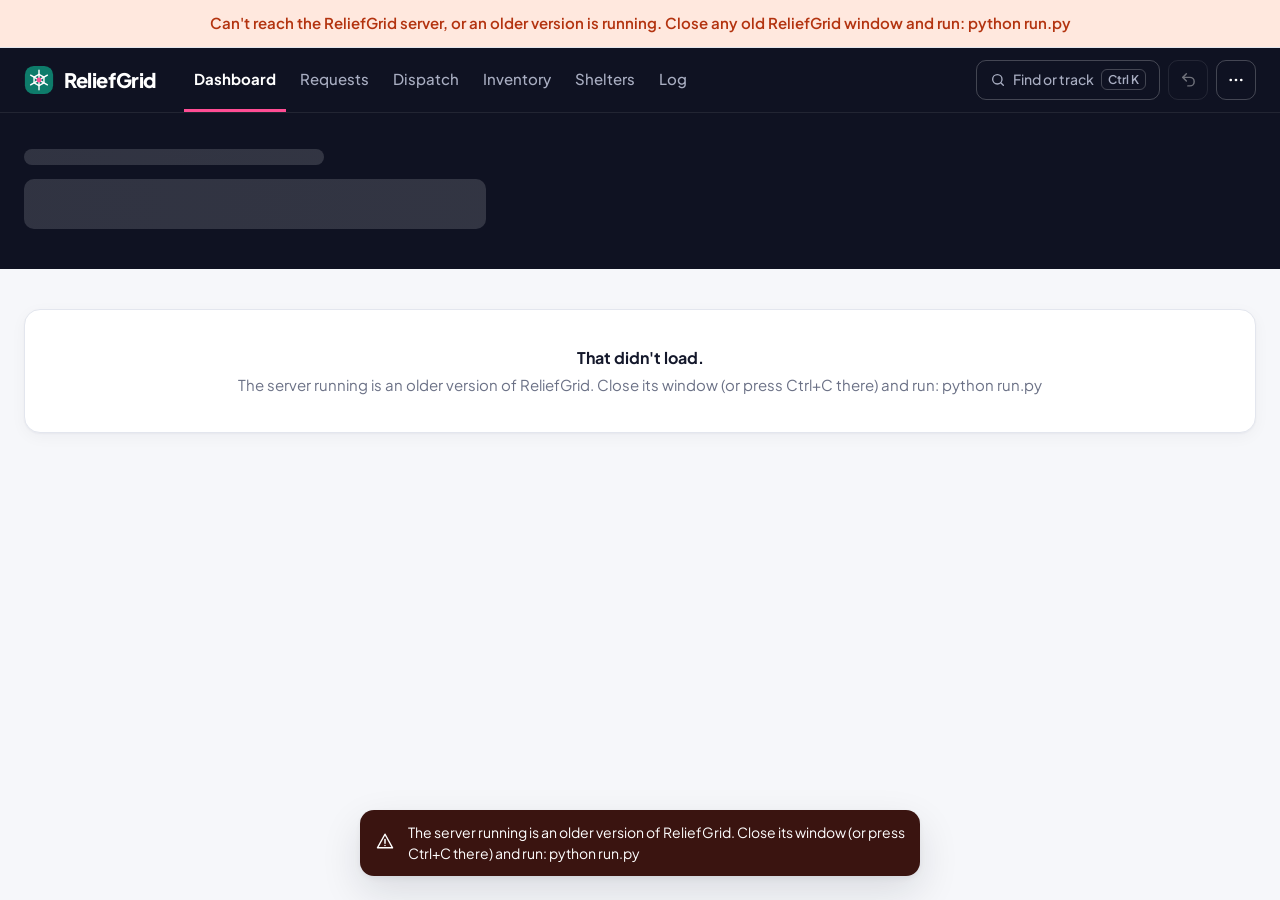
==== web/index.html @ 307933db "ReliefGrid: Team FEAST Phase 1 submission An app that helps aid teams send food, water and supplies " ====
<!doctype html>
<html lang="en">
<head>
<meta charset="utf-8">
<meta name="viewport" content="width=device-width, initial-scale=1">
<title>ReliefGrid · Emergency relief dispatch</title>
<meta name="description" content="Matches urgent shelter requests with available supplies, most urgent first.">
<link rel="icon" href="img/logo.svg" type="image/svg+xml">
<link rel="preload" href="fonts/plus-jakarta-sans-latin-400-normal.woff2" as="font" type="font/woff2" crossorigin>
<link rel="preload" href="fonts/plus-jakarta-sans-latin-800-normal.woff2" as="font" type="font/woff2" crossorigin>
<link rel="stylesheet" href="vendor/leaflet/leaflet.css">
<link rel="stylesheet" href="css/app.css">
<script>try{if(localStorage.getItem("reliefgrid-theme")==="dark")document.documentElement.dataset.theme="dark"}catch(e){}</script>
</head>
<body>
<a href="#main" class="sr-only">Skip to content</a>
<header class="topbar">
  <div class="topbar-inner">
    <a class="brand" href="#/"><svg width="30" height="30" viewBox="0 0 34 34" aria-hidden="true"><rect x="1" y="1" width="32" height="32" rx="10" fill="#0E7C6B"/><g fill="none" stroke="#fff" stroke-width="1.6" stroke-linecap="round" stroke-linejoin="round"><path d="M17 6V28M7.5 11.5L26.5 22.5M26.5 11.5L7.5 22.5"/><path d="M17 10.5L22.6 13.75V20.25L17 23.5L11.4 20.25V13.75Z"/></g><circle cx="17" cy="17" r="2.8" fill="#FF4D94"/></svg><span>ReliefGrid</span></a>
    <nav class="nav" aria-label="Main">
      <a href="#/">Dashboard</a>
      <a href="#/requests">Requests</a>
      <a href="#/dispatch">Dispatch</a>
      <a href="#/inventory">Inventory</a>
      <a href="#/shelters">Shelters</a>
      <a href="#/log">Log</a>
    </nav>
    <div class="top-actions">
      <button class="btn-ghost-dark cmd-trigger" id="cmd-btn" type="button" aria-label="Find or track: waybills, requests, shelters, items" title="Quick find (Ctrl+K)"><svg width="16" height="16" viewBox="0 0 24 24" fill="none" stroke="currentColor" stroke-width="2" stroke-linecap="round" aria-hidden="true"><circle cx="11" cy="11" r="7"/><path d="M20 20l-3.5-3.5"/></svg><span class="label">Find or track</span><kbd>Ctrl K</kbd></button>
      <button class="btn-ghost-dark icon-only" id="undo-btn" type="button" aria-label="Undo" title="Nothing to undo" disabled><svg width="17" height="17" viewBox="0 0 24 24" fill="none" stroke="currentColor" stroke-width="2" stroke-linecap="round" stroke-linejoin="round" aria-hidden="true"><path d="M9 14L4 9l5-5"/><path d="M4 9h10a6 6 0 0 1 0 12h-3"/></svg></button>
      <div class="menu-wrap">
        <button class="btn-ghost-dark icon-only" id="more-btn" type="button" aria-label="More: import, rules, night mode" aria-haspopup="true" aria-expanded="false" aria-controls="more-menu"><svg width="18" height="18" viewBox="0 0 24 24" fill="currentColor" aria-hidden="true"><circle cx="5" cy="12" r="1.8"/><circle cx="12" cy="12" r="1.8"/><circle cx="19" cy="12" r="1.8"/></svg></button>
        <div class="menu" id="more-menu" hidden>
          <a href="#/import" data-route="import"><svg width="16" height="16" viewBox="0 0 24 24" fill="none" stroke="currentColor" stroke-width="2" stroke-linecap="round" stroke-linejoin="round" aria-hidden="true"><path d="M12 16V4"/><path d="M7 9l5-5 5 5"/><path d="M5 20h14"/></svg>Import a file</a>
          <a href="#/rules" data-route="rules"><svg width="16" height="16" viewBox="0 0 24 24" fill="none" stroke="currentColor" stroke-width="2" stroke-linecap="round" aria-hidden="true"><path d="M4 7h10M18 7h2M4 17h2M10 17h10"/><circle cx="16" cy="7" r="2"/><circle cx="8" cy="17" r="2"/></svg>Rules and planning figures</a>
          <button type="button" id="theme-btn"></button>
          <a href="/docs" target="_blank" rel="noopener"><svg width="16" height="16" viewBox="0 0 24 24" fill="none" stroke="currentColor" stroke-width="2" stroke-linecap="round" stroke-linejoin="round" aria-hidden="true"><path d="M8 6l-6 6 6 6M16 6l6 6-6 6"/></svg>API docs</a>
        </div>
      </div>
    </div>
  </div>
</header>
<div id="hero-slot"></div>
<main id="main" tabindex="-1"></main>

<div class="toasts" id="toasts" aria-live="polite"></div>
<div id="overlay-root"></div>
<script src="vendor/leaflet/leaflet.js"></script>
<script type="module" src="js/app.js"></script>
</body>
</html>
---- web/vendor/leaflet/leaflet.css ----
/* required styles */

.leaflet-pane,
.leaflet-tile,
.leaflet-marker-icon,
.leaflet-marker-shadow,
.leaflet-tile-container,
.leaflet-pane > svg,
.leaflet-pane > canvas,
.leaflet-zoom-box,
.leaflet-image-layer,
.leaflet-layer {
	position: absolute;
	left: 0;
	top: 0;
	}
.leaflet-container {
	overflow: hidden;
	}
.leaflet-tile,
.leaflet-marker-icon,
.leaflet-marker-shadow {
	-webkit-user-select: none;
	   -moz-user-select: none;
	        user-select: none;
	  -webkit-user-drag: none;
	}
/* Prevents IE11 from highlighting tiles in blue */
.leaflet-tile::selection {
	background: transparent;
}
/* Safari renders non-retina tile on retina better with this, but Chrome is worse */
.leaflet-safari .leaflet-tile {
	image-rendering: -webkit-optimize-contrast;
	}
/* hack that prevents hw layers "stretching" when loading new tiles */
.leaflet-safari .leaflet-tile-container {
	width: 1600px;
	height: 1600px;
	-webkit-transform-origin: 0 0;
	}
.leaflet-marker-icon,
.leaflet-marker-shadow {
	display: block;
	}
/* .leaflet-container svg: reset svg max-width decleration shipped in Joomla! (joomla.org) 3.x */
/* .leaflet-container img: map is broken in FF if you have max-width: 100% on tiles */
.leaflet-container .leaflet-overlay-pane svg {
	max-width: none !important;
	max-height: none !important;
	}
.leaflet-container .leaflet-marker-pane img,
.leaflet-container .leaflet-shadow-pane img,
.leaflet-container .leaflet-tile-pane img,
.leaflet-container img.leaflet-image-layer,
.leaflet-container .leaflet-tile {
	max-width: none !important;
	max-height: none !important;
	width: auto;
	padding: 0;
	}

.leaflet-container img.leaflet-tile {
	/* See: https://bugs.chromium.org/p/chromium/issues/detail?id=600120 */
	mix-blend-mode: plus-lighter;
}

.leaflet-container.leaflet-touch-zoom {
	-ms-touch-action: pan-x pan-y;
	touch-action: pan-x pan-y;
	}
.leaflet-container.leaflet-touch-drag {
	-ms-touch-action: pinch-zoom;
	/* Fallback for FF which doesn't support pinch-zoom */
	touch-action: none;
	touch-action: pinch-zoom;
}
.leaflet-container.leaflet-touch-drag.leaflet-touch-zoom {
	-ms-touch-action: none;
	touch-action: none;
}
.leaflet-container {
	-webkit-tap-highlight-color: transparent;
}
.leaflet-container a {
	-webkit-tap-highlight-color: rgba(51, 181, 229, 0.4);
}
.leaflet-tile {
	filter: inherit;
	visibility: hidden;
	}
.leaflet-tile-loaded {
	visibility: inherit;
	}
.leaflet-zoom-box {
	width: 0;
	height: 0;
	-moz-box-sizing: border-box;
	     box-sizing: border-box;
	z-index: 800;
	}
/* workaround for https://bugzilla.mozilla.org/show_bug.cgi?id=888319 */
.leaflet-overlay-pane svg {
	-moz-user-select: none;
	}

.leaflet-pane         { z-index: 400; }

.leaflet-tile-pane    { z-index: 200; }
.leaflet-overlay-pane { z-index: 400; }
.leaflet-shadow-pane  { z-index: 500; }
.leaflet-marker-pane  { z-index: 600; }
.leaflet-tooltip-pane   { z-index: 650; }
.leaflet-popup-pane   { z-index: 700; }

.leaflet-map-pane canvas { z-index: 100; }
.leaflet-map-pane svg    { z-index: 200; }

.leaflet-vml-shape {
	width: 1px;
	height: 1px;
	}
.lvml {
	behavior: url(#default#VML);
	display: inline-block;
	position: absolute;
	}


/* control positioning */

.leaflet-control {
	position: relative;
	z-index: 800;
	pointer-events: visiblePainted; /* IE 9-10 doesn't have auto */
	pointer-events: auto;
	}
.leaflet-top,
.leaflet-bottom {
	position: absolute;
	z-index: 1000;
	pointer-events: none;
	}
.leaflet-top {
	top: 0;
	}
.leaflet-right {
	right: 0;
	}
.leaflet-bottom {
	bottom: 0;
	}
.leaflet-left {
	left: 0;
	}
.leaflet-control {
	float: left;
	clear: both;
	}
.leaflet-right .leaflet-control {
	float: right;
	}
.leaflet-top .leaflet-control {
	margin-top: 10px;
	}
.leaflet-bottom .leaflet-control {
	margin-bottom: 10px;
	}
.leaflet-left .leaflet-control {
	margin-left: 10px;
	}
.leaflet-right .leaflet-control {
	margin-right: 10px;
	}


/* zoom and fade animations */

.leaflet-fade-anim .leaflet-popup {
	opacity: 0;
	-webkit-transition: opacity 0.2s linear;
	   -moz-transition: opacity 0.2s linear;
	        transition: opacity 0.2s linear;
	}
.leaflet-fade-anim .leaflet-map-pane .leaflet-popup {
	opacity: 1;
	}
.leaflet-zoom-animated {
	-webkit-transform-origin: 0 0;
	    -ms-transform-origin: 0 0;
	        transform-origin: 0 0;
	}
svg.leaflet-zoom-animated {
	will-change: transform;
}

.leaflet-zoom-anim .leaflet-zoom-animated {
	-webkit-transition: -webkit-transform 0.25s cubic-bezier(0,0,0.25,1);
	   -moz-transition:    -moz-transform 0.25s cubic-bezier(0,0,0.25,1);
	        transition:         transform 0.25s cubic-bezier(0,0,0.25,1);
	}
.leaflet-zoom-anim .leaflet-tile,
.leaflet-pan-anim .leaflet-tile {
	-webkit-transition: none;
	   -moz-transition: none;
	        transition: none;
	}

.leaflet-zoom-anim .leaflet-zoom-hide {
	visibility: hidden;
	}


/* cursors */

.leaflet-interactive {
	cursor: pointer;
	}
.leaflet-grab {
	cursor: -webkit-grab;
	cursor:    -moz-grab;
	cursor:         grab;
	}
.leaflet-crosshair,
.leaflet-crosshair .leaflet-interactive {
	cursor: crosshair;
	}
.leaflet-popup-pane,
.leaflet-control {
	cursor: auto;
	}
.leaflet-dragging .leaflet-grab,
.leaflet-dragging .leaflet-grab .leaflet-interactive,
.leaflet-dragging .leaflet-marker-draggable {
	cursor: move;
	cursor: -webkit-grabbing;
	cursor:    -moz-grabbing;
	cursor:         grabbing;
	}

/* marker & overlays interactivity */
.leaflet-marker-icon,
.leaflet-marker-shadow,
.leaflet-image-layer,
.leaflet-pane > svg path,
.leaflet-tile-container {
	pointer-events: none;
	}

.leaflet-marker-icon.leaflet-interactive,
.leaflet-image-layer.leaflet-interactive,
.leaflet-pane > svg path.leaflet-interactive,
svg.leaflet-image-layer.leaflet-interactive path {
	pointer-events: visiblePainted; /* IE 9-10 doesn't have auto */
	pointer-events: auto;
	}

/* visual tweaks */

.leaflet-container {
	background: #ddd;
	outline-offset: 1px;
	}
.leaflet-container a {
	color: #0078A8;
	}
.leaflet-zoom-box {
	border: 2px dotted #38f;
	background: rgba(255,255,255,0.5);
	}


/* general typography */
.leaflet-container {
	font-family: "Helvetica Neue", Arial, Helvetica, sans-serif;
	font-size: 12px;
	font-size: 0.75rem;
	line-height: 1.5;
	}


/* general toolbar styles */

.leaflet-bar {
	box-shadow: 0 1px 5px rgba(0,0,0,0.65);
	border-radius: 4px;
	}
.leaflet-bar a {
	background-color: #fff;
	border-bottom: 1px solid #ccc;
	width: 26px;
	height: 26px;
	line-height: 26px;
	display: block;
	text-align: center;
	text-decoration: none;
	color: black;
	}
.leaflet-bar a,
.leaflet-control-layers-toggle {
	background-position: 50% 50%;
	background-repeat: no-repeat;
	display: block;
	}
.leaflet-bar a:hover,
.leaflet-bar a:focus {
	background-color: #f4f4f4;
	}
.leaflet-bar a:first-child {
	border-top-left-radius: 4px;
	border-top-right-radius: 4px;
	}
.leaflet-bar a:last-child {
	border-bottom-left-radius: 4px;
	border-bottom-right-radius: 4px;
	border-bottom: none;
	}
.leaflet-bar a.leaflet-disabled {
	cursor: default;
	background-color: #f4f4f4;
	color: #bbb;
	}

.leaflet-touch .leaflet-bar a {
	width: 30px;
	height: 30px;
	line-height: 30px;
	}
.leaflet-touch .leaflet-bar a:first-child {
	border-top-left-radius: 2px;
	border-top-right-radius: 2px;
	}
.leaflet-touch .leaflet-bar a:last-child {
	border-bottom-left-radius: 2px;
	border-bottom-right-radius: 2px;
	}

/* zoom control */

.leaflet-control-zoom-in,
.leaflet-control-zoom-out {
	font: bold 18px 'Lucida Console', Monaco, monospace;
	text-indent: 1px;
	}

.leaflet-touch .leaflet-control-zoom-in, .leaflet-touch .leaflet-control-zoom-out  {
	font-size: 22px;
	}


/* layers control */

.leaflet-control-layers {
	box-shadow: 0 1px 5px rgba(0,0,0,0.4);
	background: #fff;
	border-radius: 5px;
	}
.leaflet-control-layers-toggle {
	background-image: url(images/layers.png);
	width: 36px;
	height: 36px;
	}
.leaflet-retina .leaflet-control-layers-toggle {
	background-image: url(images/layers-2x.png);
	background-size: 26px 26px;
	}
.leaflet-touch .leaflet-control-layers-toggle {
	width: 44px;
	height: 44px;
	}
.leaflet-control-layers .leaflet-control-layers-list,
.leaflet-control-layers-expanded .leaflet-control-layers-toggle {
	display: none;
	}
.leaflet-control-layers-expanded .leaflet-control-layers-list {
	display: block;
	position: relative;
	}
.leaflet-control-layers-expanded {
	padding: 6px 10px 6px 6px;
	color: #333;
	background: #fff;
	}
.leaflet-control-layers-scrollbar {
	overflow-y: scroll;
	overflow-x: hidden;
	padding-right: 5px;
	}
.leaflet-control-layers-selector {
	margin-top: 2px;
	position: relative;
	top: 1px;
	}
.leaflet-control-layers label {
	display: block;
	font-size: 13px;
	font-size: 1.08333em;
	}
.leaflet-control-layers-separator {
	height: 0;
	border-top: 1px solid #ddd;
	margin: 5px -10px 5px -6px;
	}

/* Default icon URLs */
.leaflet-default-icon-path { /* used only in path-guessing heuristic, see L.Icon.Default */
	background-image: url(images/marker-icon.png);
	}


/* attribution and scale controls */

.leaflet-container .leaflet-control-attribution {
	background: #fff;
	background: rgba(255, 255, 255, 0.8);
	margin: 0;
	}
.leaflet-control-attribution,
.leaflet-control-scale-line {
	padding: 0 5px;
	color: #333;
	line-height: 1.4;
	}
.leaflet-control-attribution a {
	text-decoration: none;
	}
.leaflet-control-attribution a:hover,
.leaflet-control-attribution a:focus {
	text-decoration: underline;
	}
.leaflet-attribution-flag {
	display: inline !important;
	vertical-align: baseline !important;
	width: 1em;
	height: 0.6669em;
	}
.leaflet-left .leaflet-control-scale {
	margin-left: 5px;
	}
.leaflet-bottom .leaflet-control-scale {
	margin-bottom: 5px;
	}
.leaflet-control-scale-line {
	border: 2px solid #777;
	border-top: none;
	line-height: 1.1;
	padding: 2px 5px 1px;
	white-space: nowrap;
	-moz-box-sizing: border-box;
	     box-sizing: border-box;
	background: rgba(255, 255, 255, 0.8);
	text-shadow: 1px 1px #fff;
	}
.leaflet-control-scale-line:not(:first-child) {
	border-top: 2px solid #777;
	border-bottom: none;
	margin-top: -2px;
	}
.leaflet-control-scale-line:not(:first-child):not(:last-child) {
	border-bottom: 2px solid #777;
	}

.leaflet-touch .leaflet-control-attribution,
.leaflet-touch .leaflet-control-layers,
.leaflet-touch .leaflet-bar {
	box-shadow: none;
	}
.leaflet-touch .leaflet-control-layers,
.leaflet-touch .leaflet-bar {
	border: 2px solid rgba(0,0,0,0.2);
	background-clip: padding-box;
	}


/* popup */

.leaflet-popup {
	position: absolute;
	text-align: center;
	margin-bottom: 20px;
	}
.leaflet-popup-content-wrapper {
	padding: 1px;
	text-align: left;
	border-radius: 12px;
	}
.leaflet-popup-content {
	margin: 13px 24px 13px 20px;
	line-height: 1.3;
	font-size: 13px;
	font-size: 1.08333em;
	min-height: 1px;
	}
.leaflet-popup-content p {
	margin: 17px 0;
	margin: 1.3em 0;
	}
.leaflet-popup-tip-container {
	width: 40px;
	height: 20px;
	position: absolute;
	left: 50%;
	margin-top: -1px;
	margin-left: -20px;
	overflow: hidden;
	pointer-events: none;
	}
.leaflet-popup-tip {
	width: 17px;
	height: 17px;
	padding: 1px;

	margin: -10px auto 0;
	pointer-events: auto;

	-webkit-transform: rotate(45deg);
	   -moz-transform: rotate(45deg);
	    -ms-transform: rotate(45deg);
	        transform: rotate(45deg);
	}
.leaflet-popup-content-wrapper,
.leaflet-popup-tip {
	background: white;
	color: #333;
	box-shadow: 0 3px 14px rgba(0,0,0,0.4);
	}
.leaflet-container a.leaflet-popup-close-button {
	position: absolute;
	top: 0;
	right: 0;
	border: none;
	text-align: center;
	width: 24px;
	height: 24px;
	font: 16px/24px Tahoma, Verdana, sans-serif;
	color: #757575;
	text-decoration: none;
	background: transparent;
	}
.leaflet-container a.leaflet-popup-close-button:hover,
.leaflet-container a.leaflet-popup-close-button:focus {
	color: #585858;
	}
.leaflet-popup-scrolled {
	overflow: auto;
	}

.leaflet-oldie .leaflet-popup-content-wrapper {
	-ms-zoom: 1;
	}
.leaflet-oldie .leaflet-popup-tip {
	width: 24px;
	margin: 0 auto;

	-ms-filter: "progid:DXImageTransform.Microsoft.Matrix(M11=0.70710678, M12=0.70710678, M21=-0.70710678, M22=0.70710678)";
	filter: progid:DXImageTransform.Microsoft.Matrix(M11=0.70710678, M12=0.70710678, M21=-0.70710678, M22=0.70710678);
	}

.leaflet-oldie .leaflet-control-zoom,
.leaflet-oldie .leaflet-control-layers,
.leaflet-oldie .leaflet-popup-content-wrapper,
.leaflet-oldie .leaflet-popup-tip {
	border: 1px solid #999;
	}


/* div icon */

.leaflet-div-icon {
	background: #fff;
	border: 1px solid #666;
	}


/* Tooltip */
/* Base styles for the element that has a tooltip */
.leaflet-tooltip {
	position: absolute;
	padding: 6px;
	background-color: #fff;
	border: 1px solid #fff;
	border-radius: 3px;
	color: #222;
	white-space: nowrap;
	-webkit-user-select: none;
	-moz-user-select: none;
	-ms-user-select: none;
	user-select: none;
	pointer-events: none;
	box-shadow: 0 1px 3px rgba(0,0,0,0.4);
	}
.leaflet-tooltip.leaflet-interactive {
	cursor: pointer;
	pointer-events: auto;
	}
.leaflet-tooltip-top:before,
.leaflet-tooltip-bottom:before,
.leaflet-tooltip-left:before,
.leaflet-tooltip-right:before {
	position: absolute;
	pointer-events: none;
	border: 6px solid transparent;
	background: transparent;
	content: "";
	}

/* Directions */

.leaflet-tooltip-bottom {
	margin-top: 6px;
}
.leaflet-tooltip-top {
	margin-top: -6px;
}
.leaflet-tooltip-bottom:before,
.leaflet-tooltip-top:before {
	left: 50%;
	margin-left: -6px;
	}
.leaflet-tooltip-top:before {
	bottom: 0;
	margin-bottom: -12px;
	border-top-color: #fff;
	}
.leaflet-tooltip-bottom:before {
	top: 0;
	margin-top: -12px;
	margin-left: -6px;
	border-bottom-color: #fff;
	}
.leaflet-tooltip-left {
	margin-left: -6px;
}
.leaflet-tooltip-right {
	margin-left: 6px;
}
.leaflet-tooltip-left:before,
.leaflet-tooltip-right:before {
	top: 50%;
	margin-top: -6px;
	}
.leaflet-tooltip-left:before {
	right: 0;
	margin-right: -12px;
	border-left-color: #fff;
	}
.leaflet-tooltip-right:before {
	left: 0;
	margin-left: -12px;
	border-right-color: #fff;
	}

/* Printing */

@media print {
	/* Prevent printers from removing background-images of controls. */
	.leaflet-control {
		-webkit-print-color-adjust: exact;
		print-color-adjust: exact;
		}
	}
---- web/css/app.css ----
/* ReliefGrid — Team FEAST
   One stylesheet. Colours live in the tokens below; change them here and the whole app follows. */

@font-face { font-family: "Plus Jakarta Sans"; font-weight: 400; font-display: swap; src: url("../fonts/plus-jakarta-sans-latin-400-normal.woff2") format("woff2"); }
@font-face { font-family: "Plus Jakarta Sans"; font-weight: 500; font-display: swap; src: url("../fonts/plus-jakarta-sans-latin-500-normal.woff2") format("woff2"); }
@font-face { font-family: "Plus Jakarta Sans"; font-weight: 600; font-display: swap; src: url("../fonts/plus-jakarta-sans-latin-600-normal.woff2") format("woff2"); }
@font-face { font-family: "Plus Jakarta Sans"; font-weight: 700; font-display: swap; src: url("../fonts/plus-jakarta-sans-latin-700-normal.woff2") format("woff2"); }
@font-face { font-family: "Plus Jakarta Sans"; font-weight: 800; font-display: swap; src: url("../fonts/plus-jakarta-sans-latin-800-normal.woff2") format("woff2"); }

:root {
  --bg: #F6F7FA;
  --surface: #FFFFFF;
  --line: #E3E6EE;
  --line-soft: #EEF0F5;
  --ink: #14182B;
  --ink-2: #3A4052;
  --muted: #6B7186;
  --faint: #A2A7B6;
  --night: #0F1222;
  --night-2: #1A1E33;
  --night-text: #A9AEC2;
  --teal: #0E7C6B;
  --teal-dark: #0B6B5C;
  --teal-soft: #E3F4EF;
  --pink: #FF4D94;
  --pink-ink: #D6246E;
  --pink-soft: #FFF1F6;
  --good: #1F7A4A;  --good-ink: #13643A; --good-soft: #E1F3E8;
  --warn: #E8A100;  --warn-ink: #7A4E00; --warn-soft: #FFF3D6;
  --bad: #D9480F;   --bad-ink: #B3330F;  --bad-soft: #FFE8DE;
  --info: #3B6FD8;  --info-ink: #1D47A8; --info-soft: #E6EEFC;
  --radius: 16px;
  --shadow: 0 1px 2px rgba(20, 24, 43, .04), 0 4px 16px rgba(20, 24, 43, .04);
  --shadow-lift: 0 2px 6px rgba(20, 24, 43, .06), 0 16px 40px rgba(20, 24, 43, .12);
  --link: #0B6B5C;
  --input-line: #C9CEDB;
  --hover: #FAFBFC;
  --on-bg: #14182B;
  --on-fg: #FFFFFF;
  --map-bg: #FAFAF7;
  --route: #C9CEDB;
  --font: "Plus Jakarta Sans", system-ui, -apple-system, "Segoe UI", Roboto, sans-serif;
}

* { box-sizing: border-box; }
html { -webkit-text-size-adjust: 100%; }
body { margin: 0; background: var(--bg); color: var(--ink); font: 15px/1.5 var(--font); }
a { color: var(--link); }
a:hover { color: var(--ink); }
button, input, select, textarea { font: inherit; color: inherit; }
:focus-visible { outline: 3px solid var(--info); outline-offset: 2px; border-radius: 6px; }
.num { font-variant-numeric: tabular-nums; }
.sr-only { position: absolute; width: 1px; height: 1px; overflow: hidden; clip: rect(0 0 0 0); white-space: nowrap; }
[hidden] { display: none !important; }

/* ---------- Header (night city) ---------- */
.topbar { position: sticky; top: 0; z-index: 40; background: var(--night); border-bottom: 1px solid rgba(255,255,255,.08); }
.topbar-inner { max-width: 1280px; margin: 0 auto; padding: 0 24px; height: 64px; display: flex; align-items: center; gap: 28px; }
.brand { flex: none; display: flex; align-items: center; gap: 10px; color: #fff; text-decoration: none; font-weight: 800; font-size: 20px; letter-spacing: -.02em; }
.brand:hover { color: #fff; }
.nav { display: flex; gap: 4px; align-self: stretch; flex: 1 1 auto; min-width: 0; overflow-x: auto; scrollbar-width: none; }
.nav::-webkit-scrollbar { display: none; }
.nav a { flex: none; display: flex; align-items: center; padding: 3px 10px 0; color: var(--night-text); text-decoration: none; font-weight: 500; border-bottom: 3px solid transparent; transition: color .15s; }
.nav a:hover { color: #fff; }
.nav a[aria-current="page"] { color: #fff; font-weight: 700; border-bottom-color: var(--pink); }
.top-actions { flex: none; display: flex; align-items: center; gap: 8px; }
.menu-wrap { position: relative; }
.menu { position: absolute; right: 0; top: calc(100% + 8px); min-width: 250px; padding: 6px; border-radius: 14px; background: var(--surface); border: 1px solid var(--line); box-shadow: var(--shadow-lift); z-index: 50; display: flex; flex-direction: column; }
.menu a, .menu button { display: flex; align-items: center; gap: 10px; width: 100%; min-height: 42px; padding: 0 12px; border: 0; border-radius: 9px; background: none; color: var(--ink); text-decoration: none; font-weight: 500; font-size: 14px; cursor: pointer; text-align: left; }
.menu a:hover, .menu button:hover, .menu a:focus-visible, .menu button:focus-visible { background: var(--bg); color: var(--ink); }
.menu svg { color: var(--muted); flex: none; }
.btn-ghost-dark { display: inline-flex; align-items: center; gap: 7px; min-height: 40px; padding: 0 13px; border: 1px solid rgba(255,255,255,.22); border-radius: 10px; background: transparent; color: #fff; text-decoration: none; cursor: pointer; font-weight: 500; font-size: 14px; transition: background .15s, border-color .15s; }
.btn-ghost-dark:hover { background: rgba(255,255,255,.08); border-color: rgba(255,255,255,.4); color: #fff; }
.btn-ghost-dark[aria-current="page"] { border-color: var(--pink); }
.btn-ghost-dark:disabled { opacity: .4; cursor: default; background: transparent; }
.icon-only { width: 40px; padding: 0; justify-content: center; }

/* ---------- Page ---------- */
.page { max-width: 1280px; margin: 0 auto; padding: 40px 24px 64px; display: flex; flex-direction: column; gap: 24px; }
.page-head { display: flex; flex-wrap: wrap; align-items: flex-end; justify-content: space-between; gap: 16px; }
.page-head h1 { margin: 0; font-size: 38px; font-weight: 800; letter-spacing: -.025em; line-height: 1.1; }
.page-head p { margin: 6px 0 0; color: var(--muted); }
.row { display: flex; flex-wrap: wrap; gap: 16px; align-items: stretch; }
.row > * { min-width: 0; }
.grow { flex: 999 1 560px; }
.side { flex: 1 1 340px; }
.half { flex: 1 1 440px; }

/* ---------- Hero (dashboard) ---------- */
.hero { position: relative; overflow: hidden; background: var(--night); color: #fff; }
.hero .web { position: absolute; right: 0; top: 0; height: 100%; width: 640px; pointer-events: none; }
.hero .dots { position: absolute; left: 0; bottom: 0; width: 60%; height: 100%; pointer-events: none;
  background-image: radial-gradient(rgba(255,255,255,.11) 1.2px, transparent 1.5px); background-size: 12px 12px;
  -webkit-mask-image: linear-gradient(to top right, #000, transparent 65%); mask-image: linear-gradient(to top right, #000, transparent 65%); }
.hero-inner { position: relative; max-width: 1280px; margin: 0 auto; padding: 36px 24px 40px; display: grid; grid-template-columns: minmax(0, 1fr) minmax(360px, 540px); align-items: center; gap: 32px; }
.hero-text { min-width: 0; }
.hero-actions { margin-top: 22px; }
.hero-notes { display: flex; flex-direction: column; gap: 10px; margin-top: 18px; max-width: 640px; }
.hero-note { display: grid; grid-template-columns: auto 1fr auto; align-items: center; gap: 12px; padding: 12px 14px; border-radius: 14px; background: rgba(255,255,255,.06); border: 1px solid rgba(255,255,255,.12); }
.hero-note p { margin: 0; font-size: 14px; color: #D5D8E3; line-height: 1.45; }
.hero-note strong { color: #fff; }
.hero-note .ic { color: var(--night-text); display: flex; }
.hero-note.warn { border-color: rgba(255,77,148,.45); background: rgba(255,77,148,.08); }
.hero-note.warn .ic { color: var(--pink); }
.btn.small.on-dark { min-height: 36px; }
@media (max-width: 1000px) {
  .hero-inner { grid-template-columns: 1fr; }
  .relief-web { max-width: 560px; width: 100%; justify-self: center; }
}
@media (max-width: 560px) { .hero-note { grid-template-columns: auto 1fr; } .hero-note .btn { grid-column: 1 / -1; } }

/* ---------- The relief web ---------- */
.relief-web { margin: 0; }
.relief-web figcaption { font-size: 12px; font-weight: 600; letter-spacing: .08em; text-transform: uppercase; color: var(--night-text); display: flex; align-items: center; gap: 8px; }
.relief-web figcaption::before { content: ""; width: 7px; height: 7px; border-radius: 50%; background: #7BE3B5; box-shadow: 0 0 0 3px rgba(123,227,181,.18); }
.relief-web svg { display: block; width: 100%; height: auto; overflow: visible; }
.relief-web .strands { fill: none; stroke: rgba(255,255,255,.13); stroke-width: 1; }
.relief-web { position: relative; }
.relief-web .ring-label circle { fill: var(--night); stroke: rgba(255,255,255,.35); }
.relief-web .ring-label text { fill: rgba(255,255,255,.8); font: 700 10px var(--font); }
.ring-key { display: inline-grid; place-items: center; width: 17px; height: 17px; border-radius: 50%; border: 1px solid rgba(255,255,255,.35); color: #fff; font-size: 10px; font-weight: 700; vertical-align: 1px; }
.relief-web .thr { fill: none; stroke-linecap: round; transition: opacity .15s; }
.relief-web .thr.done { stroke: #7BE3B5; opacity: .55; }
.relief-web .thr.loading { stroke: #F5C451; stroke-dasharray: 2 5; }
.relief-web .thr.moving { stroke: #fff; stroke-dasharray: 6 7; animation: crawl 1.4s linear infinite; }
@keyframes crawl { to { stroke-dashoffset: -26; } }
.relief-web .wh rect { fill: var(--teal); stroke: #fff; stroke-width: 1.5; }
.relief-web .wh text { fill: #fff; font: 700 10.5px var(--font); paint-order: stroke; stroke: var(--night); stroke-width: 3px; }
.relief-web .node { cursor: pointer; }
.relief-web .node .dot { stroke: var(--night); stroke-width: 2; transition: r .15s; }
.relief-web .node .dot.unknown { stroke: rgba(255,255,255,.6); stroke-dasharray: 2 2; }
.relief-web .node.waiting .dot { fill: var(--pink); }
.relief-web .node.to_load .dot { fill: #F5C451; }
.relief-web .node.on_the_way .dot { fill: #fff; }
.relief-web .node.delivered .dot { fill: #7BE3B5; }
.relief-web .node.none .dot { fill: #565C77; }
.relief-web .node .halo { fill: none; stroke: var(--pink); stroke-width: 1.5; animation: halo 2s ease-out infinite; transform-box: fill-box; transform-origin: center; }
@keyframes halo { from { opacity: .9; transform: scale(.8); } to { opacity: 0; transform: scale(1.6); } }
.relief-web .node text { fill: #C9CDDB; font: 600 11px var(--font); paint-order: stroke; stroke: var(--night); stroke-width: 3px; }
.relief-web .node:hover text, .relief-web .node:focus text { fill: #fff; }
.relief-web .node:focus { outline: none; }
.relief-web .node:focus-visible .dot { stroke: #fff; stroke-width: 3; }
.relief-web svg.focus .thr:not(.lit) { opacity: .12; }
.relief-web svg.focus .thr.lit { opacity: 1; }
.web-legend { list-style: none; margin: 4px 0 0; padding: 0; display: flex; flex-wrap: wrap; gap: 6px 16px; font-size: 12px; color: var(--night-text); }
.web-legend li { display: flex; align-items: center; gap: 6px; }
.lg { display: inline-block; width: 18px; height: 0; border-top: 2px solid; }
.lg.moving { border-color: #fff; border-top-style: dashed; }
.lg.loading { border-color: #F5C451; border-top-style: dotted; }
.lg.done { border-color: #7BE3B5; }
.lg.waiting { width: 9px; height: 9px; border: 0; border-radius: 50%; background: var(--pink); }
.lg.ring { width: 12px; height: 12px; border: 1px solid rgba(255,255,255,.4); border-radius: 50%; }
.web-empty { display: grid; place-items: center; min-height: 260px; color: var(--night-text); border: 1px dashed rgba(255,255,255,.2); border-radius: 16px; }

/* ---------- Fair share ---------- */
.fair-item + .fair-item { margin-top: 18px; padding-top: 16px; border-top: 1px solid var(--line-soft); }
.fair-head { display: flex; justify-content: space-between; gap: 12px; align-items: baseline; margin-bottom: 8px; }
.fair-head span { font-size: 13px; color: var(--muted); }
.fair-row { display: grid; grid-template-columns: minmax(0, 170px) 1fr 70px; align-items: center; gap: 12px; padding: 6px 0; text-decoration: none; color: inherit; border-radius: 8px; }
.fair-row:hover { color: inherit; background: var(--hover); }
.fair-row .name { font-weight: 600; font-size: 14px; overflow: hidden; text-overflow: ellipsis; white-space: nowrap; }
.fair-row .name small { display: block; font-weight: 400; color: var(--muted); font-size: 12px; }
.fair-row .track { position: relative; height: 10px; border-radius: 999px; background: var(--line-soft); }
.fair-row .track > span { display: block; height: 100%; border-radius: 999px; background: var(--ink-2); }
.fair-row.under .track > span { background: var(--pink); min-width: 4px; }
.fair-row.over .track > span { background: var(--warn); }
.fair-row .track i { position: absolute; top: -4px; bottom: -4px; width: 2px; background: var(--ink); border-radius: 2px; }
.fair-row .val { text-align: right; font-weight: 700; font-size: 14px; font-variant-numeric: tabular-nums; }
.fair-row.under .val { color: var(--pink-ink); }
.stock-row .amt small { color: var(--muted); font-weight: 500; }
.eyebrow { margin: 0; font-size: 14px; color: var(--night-text); }
.hero h1 { margin: 10px 0; font-size: clamp(32px, 5vw, 50px); line-height: 1.05; font-weight: 800; letter-spacing: -.03em; }
.hero .sub { margin: 0; font-size: 18px; color: #D5D8E3; max-width: 640px; }
.hero-actions { display: flex; flex-wrap: wrap; gap: 10px; }
.pill-check { margin-top: 16px; display: inline-flex; align-items: center; gap: 8px; padding: 6px 12px 6px 10px; border-radius: 999px; border: 1px solid rgba(123,227,181,.35); background: rgba(123,227,181,.08); color: #7BE3B5; font-weight: 600; font-size: 14px; cursor: pointer; }
.pill-check:hover { background: rgba(123,227,181,.15); }
.pill-check.fail { color: #FFB199; border-color: rgba(255,177,153,.4); background: rgba(255,177,153,.1); }
.pulse { width: 8px; height: 8px; border-radius: 50%; background: currentColor; box-shadow: 0 0 0 0 currentColor; animation: pulse 2.4s infinite; }
@keyframes pulse { 0% { box-shadow: 0 0 0 0 rgba(123,227,181,.6); } 70% { box-shadow: 0 0 0 8px rgba(123,227,181,0); } 100% { box-shadow: 0 0 0 0 rgba(123,227,181,0); } }

/* ---------- Cards ---------- */
.card { background: var(--surface); border: 1px solid var(--line); border-radius: var(--radius); padding: 24px; box-shadow: var(--shadow); }
.card h2 { margin: 0 0 4px; font-size: 19px; font-weight: 700; letter-spacing: -.01em; }
.card .hint { margin: 0 0 18px; color: var(--muted); font-size: 14px; }
.card-head { display: flex; flex-wrap: wrap; align-items: baseline; justify-content: space-between; gap: 12px; margin-bottom: 14px; }
.card-head h2 { margin: 0; }
.kpis { display: grid; grid-template-columns: repeat(auto-fit, minmax(220px, 1fr)); gap: 16px; }
.kpi { position: relative; padding: 20px 22px; }
.kpi .label { font-size: 14px; color: var(--muted); }
.kpi .value { margin-top: 6px; font-size: 38px; font-weight: 800; letter-spacing: -.02em; line-height: 1.1; font-variant-numeric: tabular-nums; }
.kpi .value small { font-size: 22px; color: var(--faint); font-weight: 700; }
.kpi .foot { display: block; padding: 0; margin-top: 4px; font-size: 14px; color: var(--muted); }
.kpi .tag { position: absolute; top: 18px; right: 18px; }

/* ---------- Buttons ---------- */
.btn { display: inline-flex; align-items: center; justify-content: center; gap: 8px; min-height: 44px; padding: 0 18px; border-radius: 12px; border: 1px solid var(--line); background: var(--surface); color: var(--ink); font-weight: 600; cursor: pointer; text-decoration: none; white-space: nowrap; transition: transform .12s, box-shadow .12s, background .12s, border-color .12s; }
.btn:hover { border-color: var(--input-line); color: var(--ink); }
.btn:active { transform: translateY(1px); }
.btn:disabled { opacity: .5; cursor: default; transform: none; }
.btn.primary { background: var(--teal); border-color: var(--teal); color: #fff; box-shadow: 0 1px 2px rgba(14,124,107,.3), 0 6px 16px rgba(14,124,107,.18); }
.btn.primary:hover { background: var(--teal-dark); transform: translateY(-1px); box-shadow: 0 2px 4px rgba(14,124,107,.3), 0 10px 24px rgba(14,124,107,.22); }
.btn.on-dark { background: transparent; border-color: rgba(255,255,255,.3); color: #fff; }
.btn.on-dark:hover { background: rgba(255,255,255,.08); color: #fff; }
.btn.danger { color: var(--bad-ink); }
.btn.danger:hover { border-color: var(--bad); background: var(--bad-soft); }
.btn.small { min-height: 36px; padding: 0 12px; font-size: 14px; border-radius: 10px; }
.btn.link { border: 0; background: none; padding: 0; min-height: 0; color: var(--link); font-weight: 700; }
.btn.link:hover { color: var(--ink); text-decoration: underline; }

/* ---------- Forms ---------- */
.form { display: flex; flex-wrap: wrap; align-items: flex-end; gap: 14px; }
.field { display: flex; flex-direction: column; gap: 6px; font-size: 13px; color: var(--muted); font-weight: 500; flex: 1 1 160px; min-width: 0; }
.field.wide { flex: 2 1 220px; }
.field.narrow { flex: 1 1 100px; }
.input, select.input { min-height: 44px; padding: 0 12px; border: 1px solid var(--input-line); border-radius: 10px; background: var(--surface); color: var(--ink); font-size: 15px; width: 100%; transition: border-color .12s, box-shadow .12s; }
.input:focus { outline: none; border-color: var(--teal); box-shadow: 0 0 0 3px rgba(14,124,107,.15); }
.input.invalid { border-color: var(--bad); box-shadow: 0 0 0 3px rgba(217,72,15,.12); }
.seg { display: flex; gap: 4px; padding: 3px; background: var(--line-soft); border-radius: 10px; }
.seg button { flex: 1; min-height: 38px; border: 0; border-radius: 8px; background: transparent; cursor: pointer; font-weight: 500; display: inline-flex; align-items: center; justify-content: center; gap: 6px; padding: 0 10px; }
.seg button[aria-pressed="true"] { background: var(--on-bg); color: var(--on-fg); font-weight: 700; }
.form-note { width: 100%; margin: 2px 0 0; font-size: 14px; display: flex; align-items: center; gap: 8px; color: var(--muted); min-height: 22px; }
.form-note.good { color: var(--good-ink); }
.form-note.warn { color: var(--warn-ink); }
.form-note.bad { color: var(--bad-ink); }
.field-error { color: var(--bad-ink); font-size: 13px; }
input[type="range"] { accent-color: var(--teal); width: 100%; }

/* ---------- Chips, badges, dots ---------- */
.chips { display: flex; flex-wrap: wrap; gap: 6px; align-items: center; }
.chip { min-height: 36px; padding: 0 13px; border-radius: 999px; border: 0; background: transparent; color: var(--muted); cursor: pointer; font-size: 14px; font-weight: 500; display: inline-flex; align-items: center; gap: 6px; }
.chip:hover { background: var(--line-soft); color: var(--ink); }
.chip[aria-pressed="true"] { background: var(--on-bg); color: var(--on-fg); font-weight: 700; }
.chip .count { font-size: 12px; opacity: .75; }
.badge { display: inline-flex; align-items: center; gap: 5px; padding: 3px 10px; border-radius: 999px; font-size: 12px; font-weight: 700; white-space: nowrap; }
.badge.fulfilled, .badge.served, .badge.ok { background: var(--good-soft); color: var(--good-ink); }
.badge.partial, .badge.low { background: var(--warn-soft); color: var(--warn-ink); }
.badge.unfilled, .badge.waiting, .badge.out { background: var(--bad-soft); color: var(--bad-ink); }
.badge.cancelled, .badge.none { background: var(--line-soft); color: var(--muted); }
.badge.teal { background: var(--teal-soft); color: var(--teal-dark); }
.dot { width: 8px; height: 8px; border-radius: 50%; display: inline-block; flex: none; }
.dot.critical { background: var(--bad); } .dot.high { background: var(--warn); } .dot.moderate { background: var(--info); }
.urg { display: inline-flex; align-items: center; gap: 7px; white-space: nowrap; }

/* ---------- Tables ---------- */
.table-wrap { position: relative; overflow-x: auto; margin: 0 -4px; padding: 0 4px; }
table.t { width: 100%; border-collapse: collapse; font-size: 15px; }
.t th { text-align: left; color: var(--muted); font-size: 13px; font-weight: 500; padding: 10px 10px; white-space: nowrap; }
.t th.r, .t td.r { text-align: right; }
.t th button.sort { border: 0; background: none; padding: 0; color: inherit; font: inherit; cursor: pointer; display: inline-flex; gap: 4px; align-items: center; }
.t th button.sort[aria-sort] { color: var(--ink); font-weight: 700; }
.t td { padding: 13px 10px; border-top: 1px solid var(--line-soft); vertical-align: middle; }
.t tbody tr.clickable { cursor: pointer; transition: background .1s; }
.t tbody tr.clickable:hover { background: var(--hover); }
.t tbody tr.selected { background: var(--pink-soft); box-shadow: inset 3px 0 0 var(--pink-ink); }
.t .strong { font-weight: 600; }
.t .sub { display: block; font-size: 13px; color: var(--muted); }
.got { display: flex; align-items: center; gap: 10px; justify-content: flex-end; }
.mini-bar { width: 64px; height: 6px; border-radius: 99px; background: var(--line-soft); overflow: hidden; flex: none; }
.mini-bar > span { display: block; height: 100%; border-radius: 99px; background: var(--good); }
.mini-bar.partial > span { background: var(--warn); }
.empty { padding: 36px 12px; text-align: center; color: var(--muted); }
.empty strong { display: block; color: var(--ink); font-size: 16px; margin-bottom: 4px; }

/* ---------- Charts ---------- */
.bars { display: flex; flex-direction: column; gap: 18px; }
.bar-row { display: flex; align-items: center; gap: 14px; }
.bar-row .name { width: 92px; font-weight: 500; display: flex; align-items: center; gap: 8px; }
.stack { flex: 1; display: flex; height: 14px; border-radius: 999px; overflow: hidden; background: var(--line-soft); }
.stack > span { height: 100%; transition: width .6s cubic-bezier(.2,.7,.2,1); }
.stack .f { background: var(--good); } .stack .p { background: var(--warn); } .stack .u { background: var(--bad); }
.bar-row .val { width: 70px; text-align: right; font-size: 14px; color: var(--muted); font-variant-numeric: tabular-nums; }
.legend { display: flex; flex-wrap: wrap; gap: 18px; margin-top: 20px; font-size: 13px; color: var(--muted); }
.legend span { display: inline-flex; align-items: center; gap: 6px; }
.stock-list { display: flex; flex-direction: column; gap: 12px; }
.stock-row { display: grid; grid-template-columns: 110px minmax(40px, 1fr) minmax(120px, auto); gap: 14px; align-items: center; }
.stock-row .track { height: 8px; border-radius: 999px; background: var(--line-soft); display: flex; overflow: hidden; }
.stock-row .track span { height: 100%; transition: width .6s cubic-bezier(.2,.7,.2,1); }
.stock-row .track span + span { box-shadow: inset 2px 0 0 var(--surface); }
.stock-row .amt { text-align: right; font-size: 14px; font-variant-numeric: tabular-nums; color: var(--muted); }
.stock-row .amt strong { color: var(--ink); }
.stock-row.out .amt strong, .stock-row.out .amt { color: var(--bad-ink); font-weight: 700; }
.stock-row.low .amt strong { color: var(--warn-ink); }

/* ---------- Activity feed ---------- */
.feed { list-style: none; margin: 0; padding: 0; display: flex; flex-direction: column; }
.feed li { display: grid; grid-template-columns: 28px 1fr auto; gap: 12px; align-items: start; padding: 11px 0; border-top: 1px solid var(--line-soft); font-size: 14px; }
.feed li:first-child { border-top: 0; }
.feed .ic { width: 28px; height: 28px; border-radius: 8px; display: inline-flex; align-items: center; justify-content: center; background: var(--line-soft); color: var(--ink-2); }
.feed .ic.allocation { background: var(--teal-soft); color: var(--teal-dark); }
.feed .ic.restock { background: var(--info-soft); color: var(--info-ink); }
.feed .ic.request { background: var(--warn-soft); color: var(--warn-ink); }
.feed .ic.undo, .feed .ic.cancel { background: var(--pink-soft); color: var(--pink-ink); }
.feed time { color: var(--faint); font-size: 13px; font-variant-numeric: tabular-nums; white-space: nowrap; }

/* ---------- Map ---------- */
.map { width: 100%; height: auto; display: block; border-radius: 12px; background: var(--map-bg); }
.map .route { fill: none; stroke: var(--route); stroke-linecap: round; transition: stroke .2s, opacity .2s; }
.map.has-selection .route { opacity: .35; }
.map .route.on { stroke: var(--pink-ink); opacity: 1; stroke-dasharray: 6 6; animation: march 1s linear infinite; }
@keyframes march { to { stroke-dashoffset: -12; } }
.map .pin { cursor: pointer; transition: transform .15s; transform-box: fill-box; transform-origin: center; }
.map .pin:hover, .map .pin:focus { transform: scale(1.25); outline: none; }
.map .ring { fill: none; stroke: var(--pink-ink); stroke-width: 2.5; }
.map text { font-family: var(--font); pointer-events: none; }
.map-legend { display: flex; flex-wrap: wrap; gap: 18px; margin-bottom: 12px; font-size: 13px; color: var(--muted); }
.map-legend span { display: inline-flex; align-items: center; gap: 6px; }

/* ---------- Drawer, modal, toast ---------- */
.scrim { position: fixed; inset: 0; background: rgba(15,18,34,.35); opacity: 0; transition: opacity .2s; z-index: 40; }
.scrim.show { opacity: 1; }
.drawer { position: fixed; top: 0; right: 0; height: 100%; width: min(460px, 100%); background: var(--surface); z-index: 50; box-shadow: var(--shadow-lift); transform: translateX(100%); transition: transform .25s cubic-bezier(.2,.7,.2,1); display: flex; flex-direction: column; }
.drawer.show { transform: none; }
.drawer-head { display: flex; align-items: center; justify-content: space-between; gap: 12px; padding: 18px 24px; border-bottom: 1px solid var(--line-soft); }
.drawer-body { padding: 24px; overflow-y: auto; flex: 1; }
.drawer h2 { margin: 0 0 14px; font-size: 24px; line-height: 1.2; font-weight: 800; letter-spacing: -.02em; }
.steps { margin: 0; padding: 0; list-style: none; counter-reset: s; display: flex; flex-direction: column; gap: 14px; }
.steps li { counter-increment: s; display: grid; grid-template-columns: 28px 1fr; gap: 12px; color: var(--ink-2); }
.steps li::before { content: counter(s); width: 26px; height: 26px; border-radius: 50%; border: 1.5px solid var(--line); display: inline-flex; align-items: center; justify-content: center; font-size: 13px; font-weight: 700; color: var(--ink); }
.steps li:last-child::before { background: var(--teal-soft); border-color: var(--teal-soft); color: var(--teal-dark); }
.kv { display: grid; grid-template-columns: repeat(2, minmax(0, 1fr)); gap: 10px; margin: 18px 0; }
.kv div { padding: 10px 12px; border: 1px solid var(--line-soft); border-radius: 12px; }
.kv dt { font-size: 12px; color: var(--muted); }
.kv dd { margin: 2px 0 0; font-weight: 700; }
.modal { position: fixed; inset: 0; display: grid; place-items: center; z-index: 50; padding: 24px; pointer-events: none; }
.modal-box { pointer-events: auto; width: min(560px, 100%); max-height: calc(100vh - 48px); overflow-y: auto; background: var(--surface); border-radius: 20px; box-shadow: var(--shadow-lift); padding: 28px; transform: translateY(12px) scale(.98); opacity: 0; transition: transform .2s, opacity .2s; }
.modal.show .modal-box { transform: none; opacity: 1; }
.modal-box h2 { margin: 0 0 6px; font-size: 22px; font-weight: 800; letter-spacing: -.02em; }
.close { width: 36px; height: 36px; border-radius: 10px; border: 1px solid var(--line); background: var(--surface); display: inline-flex; align-items: center; justify-content: center; cursor: pointer; flex: none; }
.close:hover { background: var(--line-soft); }
.checks { list-style: none; margin: 16px 0 0; padding: 0; display: flex; flex-direction: column; gap: 10px; }
.checks li { display: grid; grid-template-columns: 26px 1fr; gap: 10px; padding: 12px 14px; border: 1px solid var(--line-soft); border-radius: 12px; }
.checks .ok { color: var(--good); } .checks .no { color: var(--bad); }
.checks strong { display: block; }
.checks span { color: var(--muted); font-size: 14px; }
.toasts { position: fixed; left: 50%; bottom: 24px; transform: translateX(-50%); display: flex; flex-direction: column; gap: 10px; align-items: center; z-index: 60; width: min(560px, calc(100% - 32px)); }
.toast { display: flex; align-items: center; gap: 14px; padding: 12px 14px 12px 16px; background: var(--night); color: #fff; border-radius: 14px; box-shadow: var(--shadow-lift); font-size: 14px; animation: toast-in .25s cubic-bezier(.2,.7,.2,1); width: 100%; }
.toast.error { background: #3A1410; }
.toast .msg { flex: 1; }
.toast button { min-height: 34px; padding: 0 12px; border-radius: 9px; border: 1px solid rgba(255,255,255,.35); background: transparent; color: #fff; font-weight: 700; cursor: pointer; }
.toast button:hover { background: rgba(255,255,255,.1); }
@keyframes toast-in { from { transform: translateY(10px); opacity: 0; } }
.menu { position: absolute; right: 0; top: calc(100% + 6px); background: var(--surface); border: 1px solid var(--line); border-radius: 12px; box-shadow: var(--shadow-lift); padding: 6px; min-width: 190px; z-index: 30; }
.menu a, .menu button { display: flex; width: 100%; align-items: center; gap: 10px; padding: 10px 12px; border-radius: 8px; color: var(--ink); text-decoration: none; border: 0; background: none; cursor: pointer; font-size: 14px; text-align: left; }
.menu a:hover, .menu button:hover { background: var(--line-soft); color: var(--ink); }
.menu small { color: var(--muted); margin-left: auto; }
.menu-wrap { position: relative; }

/* ---------- Import ---------- */
.drop { border: 2px dashed var(--input-line); border-radius: var(--radius); padding: 40px 24px; text-align: center; background: var(--surface); transition: border-color .15s, background .15s; cursor: pointer; }
.drop:hover, .drop.over { border-color: var(--teal); background: var(--teal-soft); }
.drop strong { display: block; font-size: 18px; margin: 10px 0 4px; }
.drop p { margin: 0; color: var(--muted); }
.stepper { list-style: none; margin: 0; padding: 0; display: flex; flex-wrap: wrap; gap: 28px; font-size: 14px; }
.stepper li { display: flex; align-items: center; gap: 8px; color: var(--muted); }
.stepper li .n { width: 24px; height: 24px; border-radius: 50%; border: 1.5px solid var(--input-line); display: inline-flex; align-items: center; justify-content: center; font-size: 13px; font-weight: 700; }
.stepper li.done { color: var(--good-ink); } .stepper li.done .n { background: var(--good); border-color: var(--good); color: #fff; }
.stepper li.now { color: var(--ink); font-weight: 700; } .stepper li.now .n { background: var(--on-bg); border-color: var(--on-bg); color: var(--on-fg); }
.map-row { display: grid; grid-template-columns: minmax(120px, 1fr) 24px minmax(180px, 1.4fr); gap: 12px; align-items: center; padding: 12px 0; border-top: 1px solid var(--line-soft); }
.map-row code { font-size: 14px; background: var(--bg); padding: 4px 8px; border-radius: 6px; justify-self: start; max-width: 100%; overflow: hidden; text-overflow: ellipsis; }
.map-row .ex { grid-column: 1 / -1; font-size: 12px; color: var(--muted); margin-top: -6px; }
.map-row.needs { background: var(--warn-soft); margin: 0 -12px; padding: 12px; border-radius: 12px; border-top: 0; }
.issues { list-style: none; margin: 0; padding: 0; font-size: 14px; max-height: 300px; overflow-y: auto; }
.issues li { padding: 9px 0; border-top: 1px solid var(--line-soft); }
.issues li.warn { color: var(--warn-ink); }
.big-number { font-size: 40px; font-weight: 800; letter-spacing: -.02em; line-height: 1.1; font-variant-numeric: tabular-nums; }
.big-number small { font-size: 18px; font-weight: 600; }
.sample-files { display: flex; flex-wrap: wrap; gap: 8px; margin-top: 16px; justify-content: center; }

/* ---------- Rules ---------- */
.rule { display: grid; grid-template-columns: 1fr 200px; gap: 20px; align-items: center; padding: 18px 0; border-top: 1px solid var(--line-soft); }
.rule:first-of-type { border-top: 0; }
.rule h3 { margin: 0; font-size: 16px; }
.rule p { margin: 4px 0 0; color: var(--muted); font-size: 14px; }
.rule .ctl { display: flex; flex-direction: column; gap: 6px; align-items: stretch; }
.rule .ctl output { font-weight: 800; font-size: 18px; text-align: right; }
.order { margin: 0; padding: 0; list-style: none; counter-reset: o; display: flex; flex-direction: column; gap: 10px; }
.order li { counter-increment: o; display: grid; grid-template-columns: 32px 1fr; gap: 12px; align-items: center; }
.order li::before { content: counter(o); width: 30px; height: 30px; border-radius: 9px; background: var(--night); color: #fff; display: inline-flex; align-items: center; justify-content: center; font-weight: 800; }
.order li span { color: var(--muted); font-size: 14px; display: block; }
.stress-result { margin-top: 16px; padding: 16px; border-radius: 12px; background: var(--bg); }

/* ---------- Footer ---------- */
.foot { display: flex; flex-wrap: wrap; justify-content: space-between; gap: 12px; font-size: 13px; color: var(--muted); padding-top: 8px; }

/* ---------- Loading ---------- */
.skeleton { background: linear-gradient(90deg, var(--line-soft), var(--hover), var(--line-soft)); background-size: 200% 100%; animation: shimmer 1.2s infinite; border-radius: 10px; }
@keyframes shimmer { to { background-position: -200% 0; } }
.busy { opacity: .6; pointer-events: none; }
.fade-in { animation: fade .3s ease; }
@keyframes fade { from { opacity: 0; transform: translateY(4px); } }

@media (max-width: 720px) {
  .page { padding: 28px 16px 48px; }
  .topbar-inner, .hero-inner { padding-left: 16px; padding-right: 16px; }
  .nav a { min-height: 44px; }
  .rule { grid-template-columns: 1fr; }
  .stock-row { grid-template-columns: 90px minmax(30px, 1fr) auto; }
  .page-head h1 { font-size: 30px; }
}
@media (prefers-reduced-motion: reduce) {
  *, *::before, *::after { animation: none !important; transition: none !important; }
}

/* ---------- Night shift mode ---------- */
:root[data-theme="dark"] {
  --bg: #0B0D18; --surface: #141829; --line: #262B42; --line-soft: #1D2136;
  --ink: #ECEEF5; --ink-2: #C9CDDB; --muted: #9AA0B5; --faint: #6B7186;
  --teal-soft: #12332E; --teal-dark: #5FD3BC; --link: #5FD3BC;
  --pink-ink: #FF6FA8; --pink-soft: #3A1528;
  --good: #2FA36A; --good-ink: #7BE3B5; --good-soft: #12301F;
  --warn: #E8A100; --warn-ink: #F5C35C; --warn-soft: #33280F;
  --bad: #E8622C; --bad-ink: #FF9C7A; --bad-soft: #3A1C14;
  --info: #6B95F0; --info-ink: #9DB8F5; --info-soft: #172440;
  --input-line: #343A57; --hover: #1A1E33; --on-bg: #ECEEF5; --on-fg: #0B0D18;
  --map-bg: #10132A; --route: #3A4062;
  --shadow: 0 1px 2px rgba(0,0,0,.3); --shadow-lift: 0 2px 8px rgba(0,0,0,.4), 0 18px 48px rgba(0,0,0,.5);
  color-scheme: dark;
}
:root[data-theme="dark"] .card { box-shadow: none; }
:root[data-theme="dark"] .hero { border-bottom: 1px solid var(--line); }

/* ---------- Command bar ---------- */
.cmd-trigger { justify-content: flex-start; color: var(--night-text); }
.cmd-trigger kbd, .kbd { margin-left: auto; font: 600 12px var(--font); padding: 2px 6px; border-radius: 6px; border: 1px solid rgba(255,255,255,.22); }
.palette .modal-box { padding: 0; overflow: hidden; width: min(640px, 100%); align-self: start; margin-top: 12vh; }
.modal.palette { place-items: start center; }
.cmd-input { display: flex; align-items: center; gap: 12px; padding: 18px 20px; border-bottom: 1px solid var(--line-soft); color: var(--muted); }
.cmd-input input { flex: 1; border: 0; outline: none; background: transparent; font-size: 18px; color: var(--ink); min-width: 0; }
.cmd-result { padding: 16px 20px 20px; }
.cmd-card { display: flex; gap: 14px; align-items: center; padding: 14px 16px; border-radius: 12px; background: var(--teal-soft); color: var(--ink); }
.cmd-card .ic { width: 36px; height: 36px; border-radius: 10px; background: var(--teal); color: #fff; display: inline-flex; align-items: center; justify-content: center; flex: none; }
.cmd-card .go { margin-left: auto; font-size: 13px; color: var(--muted); white-space: nowrap; }
.cmd-card.unknown { background: var(--line-soft); }
.cmd-card.unknown .ic { background: var(--faint); }
.cmd-examples { list-style: none; margin: 12px 0 0; padding: 0; display: flex; flex-direction: column; gap: 2px; }
.cmd-examples button { width: 100%; text-align: left; border: 0; background: none; padding: 9px 10px; border-radius: 8px; cursor: pointer; color: var(--ink-2); display: flex; gap: 10px; align-items: center; }
.cmd-examples button:hover { background: var(--line-soft); color: var(--ink); }
.cmd-hint { margin: 12px 0 0; font-size: 13px; color: var(--muted); }

/* ---------- Sitrep, break-it, what-if ---------- */
.sitrep { white-space: pre-wrap; font-size: 15px; line-height: 1.6; background: var(--bg); border: 1px solid var(--line-soft); border-radius: 12px; padding: 16px 18px; margin: 16px 0; color: var(--ink); font-family: var(--font); }
.attack-list { list-style: none; margin: 14px 0 0; padding: 0; max-height: 260px; overflow-y: auto; font-size: 13px; border: 1px solid var(--line-soft); border-radius: 12px; }
.attack-list li { display: grid; grid-template-columns: 44px 1fr; gap: 10px; padding: 7px 12px; border-top: 1px solid var(--line-soft); }
.attack-list li:first-child { border-top: 0; }
.attack-list code { font-weight: 700; color: var(--good-ink); }
.attack-list code.bad { color: var(--bad-ink); }
.attack-list span { color: var(--muted); overflow: hidden; text-overflow: ellipsis; white-space: nowrap; }
.attack-list b { color: var(--ink); font-weight: 600; }
.meter { height: 8px; border-radius: 99px; background: var(--line-soft); overflow: hidden; margin-top: 14px; }
.meter > span { display: block; height: 100%; background: var(--teal); transition: width .1s linear; }
.whatif-out { display: grid; grid-template-columns: repeat(3, minmax(0, 1fr)); gap: 10px; margin-top: 16px; }
.whatif-out div { padding: 12px; border-radius: 12px; background: var(--bg); }
.whatif-out dt { font-size: 12px; color: var(--muted); }
.whatif-out dd { margin: 2px 0 0; font-size: 20px; font-weight: 800; font-variant-numeric: tabular-nums; }
.whatif-out dd .from { color: var(--faint); font-weight: 600; font-size: 15px; }
.whatif-out dd.up { color: var(--good-ink); }
@media (max-width: 720px) { .whatif-out { grid-template-columns: 1fr; } }

/* ---------- Print: dispatch slips ---------- */
@media print {
  .topbar, #hero-slot, .toasts, .no-print { display: none !important; }
  body { background: #fff; }
  .page { padding: 0; max-width: none; gap: 0; }
  .slip { box-shadow: none; border: 1px solid #ccc; margin: 0 0 12mm; }
  :root { --surface: #fff; --ink: #000; }
}

/* ---------- Table toolbar (search, filters, sort) ---------- */
.tbl-tools { display: flex; flex-wrap: wrap; gap: 8px; align-items: center; margin-bottom: 10px; }
.tbl-tools .input { min-height: 40px; width: auto; font-size: 14px; }
.tbl-search { position: relative; flex: 1 1 220px; max-width: 320px; }
.tbl-search svg { position: absolute; left: 11px; top: 12px; color: var(--faint); }
.tbl-search .input { width: 100%; padding-left: 34px; }
.tbl-count { margin-left: auto; font-size: 13px; color: var(--muted); white-space: nowrap; }
.t th button.sort span { color: var(--faint); font-weight: 400; }
.t th[aria-sort] button.sort span { color: var(--ink); }
.tabs { display: flex; gap: 4px; border-bottom: 1px solid var(--line); margin-bottom: 4px; flex-wrap: wrap; }
.tabs button { border: 0; background: none; padding: 12px 14px; font-weight: 600; color: var(--muted); cursor: pointer; border-bottom: 3px solid transparent; margin-bottom: -1px; display: inline-flex; gap: 8px; align-items: center; }
.tabs button[aria-selected="true"] { color: var(--ink); border-bottom-color: var(--pink-ink); }
.tabs .count { font-size: 12px; background: var(--line-soft); color: var(--ink-2); padding: 1px 8px; border-radius: 99px; }
.load-grid { display: grid; grid-template-columns: repeat(auto-fill, minmax(340px, 1fr)); gap: 16px; }
.load { display: flex; flex-direction: column; gap: 12px; }
.load h3 { margin: 0; font-size: 18px; }
.load .route-line { font-size: 14px; color: var(--muted); display: flex; gap: 6px; align-items: flex-start; }
.load .route-line svg { flex: none; margin-top: 2px; }
.load ul { list-style: none; margin: 0; padding: 0; }
.load li { display: flex; justify-content: space-between; gap: 10px; padding: 8px 0; border-top: 1px solid var(--line-soft); font-size: 15px; }
.load .actions { display: flex; gap: 8px; flex-wrap: wrap; margin-top: auto; }
.load form { display: flex; gap: 8px; flex-wrap: wrap; }
.load form .input { flex: 1 1 160px; min-height: 40px; }
@media print {
  body.print-one > *:not(.print-sheet) { display: none !important; }
  body.print-one .print-sheet { display: block !important; padding: 0; }
}
@media screen { .print-sheet { display: none; } }

/* ---------- Street map (Leaflet + OpenStreetMap) ---------- */
.street-map { height: 480px; border-radius: 12px; overflow: hidden; background: var(--map-bg); z-index: 0; }
.street-map .leaflet-control-attribution { font-size: 10px; }
.map-note { margin: 10px 0 0; font-size: 13px; color: var(--muted); }
.wh-icon { width: 18px; height: 18px; border-radius: 5px; background: var(--ink); border: 2px solid var(--surface); box-shadow: 0 1px 4px rgba(0,0,0,.3); }
.leaflet-tooltip.sel-tip { font: 700 13px var(--font); color: var(--ink); background: var(--surface); border-color: var(--line); box-shadow: var(--shadow-lift); }
:root[data-theme="dark"] .street-map .leaflet-tile-pane { filter: invert(1) hue-rotate(180deg) brightness(.85) contrast(.9); }

/* ---------- Header sizes: one row on every laptop, nav scrolls under it on phones ---------- */
.cmd-trigger { min-width: 0; }
@media (max-width: 1180px) {
  .cmd-trigger .label, .cmd-trigger kbd { display: none; }
  .cmd-trigger { width: 40px; padding: 0; justify-content: center; }
  .topbar-inner { gap: 16px; }
  .nav a { padding: 3px 8px 0; }
}
@media (max-width: 820px) {
  .topbar-inner { height: auto; flex-wrap: wrap; row-gap: 0; padding-top: 10px; }
  .brand { flex: 1 1 auto; }
  .nav { order: 3; flex: 1 1 100%; height: 46px; margin: 0 -10px; }
}

.updated-pill { position: fixed; left: 50%; top: 76px; transform: translateX(-50%); z-index: 60; min-height: 38px; padding: 0 16px; border-radius: 999px; border: 0; background: var(--ink); color: var(--surface); font-weight: 600; box-shadow: var(--shadow-lift); cursor: pointer; }
.sub.size-warn { color: var(--warn-ink); display: flex; align-items: center; gap: 4px; }
.size-check { display: flex; align-items: center; gap: 6px; flex-basis: 100%; color: var(--muted); font-weight: 500; }
.size-check.warn { color: var(--warn-ink); font-weight: 600; }
.chip.warn[aria-pressed="true"] { background: var(--warn-soft); border-color: var(--warn); color: var(--warn-ink); }
.size-line { display: flex; gap: 8px; align-items: flex-start; margin: 14px 0 0; padding: 10px 12px; border-radius: 10px; background: var(--bg); color: var(--ink-2); font-size: 14px; }
.size-line svg { flex: none; margin-top: 2px; color: var(--muted); }
.size-line.warn { background: var(--warn-soft); color: var(--warn-ink); font-weight: 600; }
.size-line.warn svg { color: var(--warn-ink); }
.headcount { display: flex; align-items: center; gap: 10px; margin: 14px 0 4px; padding: 10px 12px; border-radius: 12px; background: var(--bg); }
.headcount label { flex: 1; display: flex; align-items: center; gap: 8px; font-size: 14px; color: var(--muted); }
.headcount label svg { color: var(--ink-2); flex: none; }
.headcount .input { width: 96px; min-height: 36px; margin-left: auto; font-weight: 700; text-align: right; }
.cov { list-style: none; margin: 8px 0 0; padding: 0; display: flex; flex-direction: column; gap: 6px; }
.cov li { display: flex; justify-content: space-between; gap: 10px; font-size: 14px; font-weight: 600; padding: 6px 10px; border-radius: 8px; background: var(--hover); border: 1px solid var(--line-soft); }
.cov li small { font-weight: 500; color: var(--muted); }
.cov li.under { background: var(--pink-soft); border-color: transparent; color: var(--pink-ink); }
.cov li.over { background: var(--warn-soft); border-color: transparent; color: var(--warn-ink); }
.cov li.under small, .cov li.over small { color: inherit; }
.cov-empty { margin: 8px 0 0; font-size: 13px; color: var(--muted); }
.fig-table td { padding-top: 6px; padding-bottom: 6px; vertical-align: middle; }
.fig-table .input { min-height: 38px; }
.fig-table td:first-child .input { min-width: 140px; }
.fig-table td:nth-child(4) .input { min-width: 260px; }
.short-box { flex-basis: 100%; margin-top: 4px; font-size: 14px; }
.short-box summary { cursor: pointer; color: var(--muted); font-weight: 600; font-size: 13px; }
.short-box p { margin: 8px 0; color: var(--muted); font-size: 13px; }
.count-row { display: flex; align-items: center; justify-content: space-between; gap: 10px; margin-top: 6px; }
.count-row small { color: var(--muted); }
.count-row .input { width: 100px; min-height: 36px; text-align: right; }
.count-row.wide .input { width: auto; flex: 1; text-align: left; }
.phone-state { display: inline-flex; align-items: center; gap: 8px; padding: 8px 12px; border-radius: 999px; background: var(--bg); border: 1px solid var(--line); font-size: 13px; color: var(--muted); }
.phone-state.on { background: var(--teal-soft); border-color: transparent; color: var(--teal-dark); font-weight: 600; }
.phone-state code { font-size: 12px; }
.qr-big { width: min(320px, 70vw); margin: 18px auto 10px; }
.qr-big svg { width: 100%; height: auto; display: block; }
.load .count-row .input { flex: 0 0 100px; }
.load .count-row.wide .input { flex: 1 1 auto; }

/* ---------- Tracking ---------- */
.timeline { list-style: none; margin: 18px 0 0; padding: 0; }
.timeline li { position: relative; display: grid; grid-template-columns: 26px 1fr; gap: 12px; padding-bottom: 18px; }
.timeline li::before { content: ""; position: absolute; left: 12px; top: 26px; bottom: 0; width: 2px; background: var(--line); }
.timeline li:last-child::before { display: none; }
.timeline li.done::before { background: var(--teal); }
.tl-dot { width: 26px; height: 26px; border-radius: 50%; border: 2px solid var(--line); background: var(--surface); display: grid; place-items: center; color: #fff; }
.timeline li.done .tl-dot { background: var(--teal); border-color: var(--teal); }
.timeline strong { font-size: 15px; }
.timeline li:not(.done) strong { color: var(--muted); font-weight: 600; }
.timeline time { margin-left: 8px; font-size: 13px; color: var(--muted); }
.timeline p { margin: 2px 0 0; font-size: 14px; color: var(--ink-2); }
.track-route { display: flex; align-items: center; gap: 8px; flex-wrap: wrap; margin: 8px 0 0; color: var(--ink-2); }
.track-route svg { color: var(--muted); }
.track-h { margin: 8px 0 8px; font-size: 15px; }
.track-items { list-style: none; margin: 0; padding: 0; border: 1px solid var(--line-soft); border-radius: 12px; }
.track-items li { display: flex; align-items: center; justify-content: space-between; gap: 12px; padding: 10px 14px; border-top: 1px solid var(--line-soft); }
.track-items li:first-child { border-top: 0; }
.track-items li span { flex: 1; color: var(--muted); font-size: 14px; }
.track-items li:not(:has(button)) span { color: var(--ink); font-size: 15px; }
.track-items li.lost span, .track-items li.lost strong { color: var(--bad-ink); }
.track-foot { margin: 12px 0 0; font-size: 14px; color: var(--muted); }
.track-split { display: grid; grid-template-columns: repeat(4, 1fr); gap: 8px; margin-top: 14px; }
.track-split div { padding: 10px; border-radius: 10px; background: var(--bg); }
.track-split dt { font-size: 12px; color: var(--muted); }
.track-split dd { margin: 0; font-size: 20px; font-weight: 800; }
.waybill-no { display: inline-flex; align-items: center; gap: 6px; padding: 3px 9px; margin-bottom: 6px; border-radius: 7px; border: 1px solid var(--line); background: var(--bg); font: 700 12.5px var(--font); letter-spacing: .03em; color: var(--ink); cursor: pointer; }
.waybill-no:hover { border-color: var(--ink); }
.waybill-no.none { cursor: default; color: var(--muted); font-weight: 600; letter-spacing: 0; }
.load-top { display: flex; justify-content: space-between; gap: 12px; align-items: flex-start; }
.load-meta { margin: 0; font-size: 13px; color: var(--muted); }
.load-warn { display: flex; gap: 8px; align-items: flex-start; margin: 0; padding: 8px 10px; border-radius: 10px; background: var(--warn-soft); color: var(--warn-ink); font-size: 13px; font-weight: 600; }
.load-warn svg { flex: none; margin-top: 1px; }
.page > *, .card { min-width: 0; max-width: 100%; }

/* ---------- Dropdown menus (filters) ---------- */
.tbl-filters { display: contents; }
.dd { position: relative; display: inline-flex; }
.dd-btn { display: inline-flex; align-items: center; gap: 6px; min-height: 40px; padding: 0 12px; border-radius: 999px; border: 1px solid var(--line); background: var(--surface); color: var(--ink-2); font-size: 14px; cursor: pointer; white-space: nowrap; transition: border-color .12s, background .12s; }
.dd-btn:hover { border-color: var(--input-line); }
.dd-btn .dd-label { color: var(--muted); }
.dd-btn .dd-value { font-weight: 600; color: var(--ink); }
.dd-btn svg { color: var(--muted); transition: transform .15s; }
.dd-btn[aria-expanded="true"] svg { transform: rotate(180deg); }
.dd-btn.set { background: var(--teal-soft); border-color: transparent; }
.dd-btn.set .dd-label { color: var(--teal-dark); }
.dd-btn.set .dd-value { color: var(--teal-dark); }
.dd-list { position: absolute; left: 0; top: calc(100% + 6px); z-index: 60; min-width: 220px; max-height: 320px; overflow-y: auto; margin: 0; padding: 6px; list-style: none; border-radius: 14px; background: var(--surface); border: 1px solid var(--line); box-shadow: var(--shadow-lift); animation: dd-in .12s ease-out; }
.dd-list.right { left: auto; right: 0; }
.dd-list.up { top: auto; bottom: calc(100% + 6px); }
@keyframes dd-in { from { opacity: 0; transform: translateY(-4px); } }
.dd-list li { display: grid; grid-template-columns: 18px 1fr auto; align-items: center; gap: 8px; min-height: 38px; padding: 0 10px; border-radius: 9px; cursor: pointer; font-size: 14px; color: var(--ink); outline: none; }
.dd-list li:hover, .dd-list li:focus { background: var(--bg); }
.dd-list li[aria-selected="true"] { font-weight: 700; }
.dd-check { color: var(--teal); display: flex; }
.dd-count { font-size: 12px; color: var(--muted); font-variant-numeric: tabular-nums; background: var(--line-soft); padding: 1px 7px; border-radius: 99px; }

/* Native selects in forms: same look as the inputs, with our own arrow */
select.input { appearance: none; -webkit-appearance: none; padding-right: 38px; cursor: pointer;
  background-image: url("data:image/svg+xml,%3Csvg xmlns='http://www.w3.org/2000/svg' width='14' height='14' viewBox='0 0 24 24' fill='none' stroke='%236B7186' stroke-width='2.4' stroke-linecap='round' stroke-linejoin='round'%3E%3Cpath d='M6 9l6 6 6-6'/%3E%3C/svg%3E");
  background-repeat: no-repeat; background-position: right 14px center; }

/* ---------- Search highlight ---------- */
mark.hit { background: #FFE38A; color: inherit; border-radius: 3px; padding: 0 1px; box-shadow: 0 0 0 1px rgba(232,161,0,.35); }
:root[data-theme="dark"] mark.hit { background: #7A5A00; color: #fff; }

/* ---------- Order supplies dialog ---------- */
.order-head { display: flex; justify-content: space-between; gap: 12px; align-items: flex-start; }
.order-head h2 { margin-top: 2px; }
.order-to { display: flex; align-items: center; gap: 12px; margin-top: 14px; padding: 12px 14px; border-radius: 14px; background: var(--bg); }
.order-to > div { flex: 1; min-width: 0; }
.order-to strong { display: block; }
.order-to span:not(.avatar) { display: block; font-size: 13px; color: var(--muted); overflow: hidden; text-overflow: ellipsis; white-space: nowrap; }
.avatar { width: 40px; height: 40px; flex: none; border-radius: 50%; display: grid; place-items: center; background: var(--teal); color: #fff; font-weight: 800; font-size: 15px; }
.to-form { display: grid; grid-template-columns: 1fr 1fr; gap: 10px; width: 100%; font-size: 13px; color: var(--muted); }
.to-form label { display: flex; flex-direction: column; gap: 4px; }
.to-form .input { min-height: 38px; }
.order-lines { display: flex; flex-direction: column; gap: 8px; margin-top: 16px; }
.order-line { display: grid; grid-template-columns: minmax(0, 1fr) 96px 64px 36px; gap: 8px; align-items: center; }
.order-line .input { min-height: 42px; }
.order-line .num { text-align: right; font-weight: 700; }
.order-line .unit { font-size: 13px; color: var(--muted); }
.order-line .why { grid-column: 1 / -1; margin-top: -4px; font-size: 12px; color: var(--muted); }
.icon-btn { width: 36px; height: 36px; display: grid; place-items: center; border: 0; border-radius: 10px; background: none; color: var(--muted); cursor: pointer; }
.icon-btn:hover:not(:disabled) { background: var(--bg); color: var(--ink); }
.icon-btn:disabled { opacity: .3; cursor: default; }
.bubble-wrap { margin-top: 16px; }
.bubble { margin-top: 6px; padding: 12px 14px; max-height: 150px; border-radius: 4px 16px 16px 16px; background: #DCF8C6; color: #111B21; font-size: 14px; line-height: 1.5; white-space: pre-wrap; word-break: break-word; max-height: 180px; overflow-y: auto; box-shadow: 0 1px 1px rgba(0,0,0,.08); }
:root[data-theme="dark"] .bubble { background: #005C4B; color: #E9EDEF; }
.order-open { display: flex; gap: 8px; align-items: flex-start; margin: 14px 0 0; padding: 10px 12px; border-radius: 12px; background: var(--warn-soft); color: var(--warn-ink); font-size: 13px; }
.order-open svg { flex: none; margin-top: 1px; }
.order-actions { display: grid; grid-template-columns: 1fr 1fr; gap: 8px; margin-top: 18px; }
.order-actions .btn.wa { grid-column: 1 / -1; min-height: 50px; font-size: 16px; }
.btn.wa { background: #1DA851; border-color: #1DA851; color: #fff; }
.btn.wa:hover { background: #17924A; color: #fff; }
.order-foot { margin: 12px 0 0; font-size: 13px; color: var(--muted); text-align: center; }
@media (max-width: 560px) { .order-actions { grid-template-columns: 1fr; } .to-form { grid-template-columns: 1fr; } .order-line { grid-template-columns: minmax(0, 1fr) 80px 36px; } .order-line .unit { display: none; } }

/* ---------- Log: activity ---------- */
.log-card { padding-top: 12px; }
.log-card > .tabs { margin-bottom: 16px; }
.tabs .count.hot { background: var(--pink-soft); color: var(--pink-ink); font-weight: 700; }
.head-actions { display: flex; gap: 10px; flex-wrap: wrap; }
.feed-list { display: flex; flex-direction: column; gap: 22px; }
.day-head { position: sticky; top: 64px; z-index: 2; display: flex; align-items: center; gap: 8px; margin: 0 0 6px; padding: 8px 0; background: var(--surface); font-size: 13px; font-weight: 700; letter-spacing: .02em; color: var(--ink-2); border-bottom: 1px solid var(--line-soft); }
.day-head span { font-weight: 600; font-size: 12px; color: var(--muted); background: var(--line-soft); padding: 1px 8px; border-radius: 99px; }
.day ol { list-style: none; margin: 0; padding: 0; }
.entry { display: grid; grid-template-columns: 52px 32px minmax(0, 1fr); gap: 12px; align-items: start; padding: 10px 6px; border-radius: 12px; }
.entry:hover { background: var(--hover); }
.entry time { padding-top: 6px; font-size: 13px; font-weight: 600; color: var(--muted); font-variant-numeric: tabular-nums; }
.entry .dot { width: 32px; height: 32px; border-radius: 10px; display: grid; place-items: center; background: var(--line-soft); color: var(--ink-2); }
.entry .what p { margin: 0; font-size: 15px; line-height: 1.5; color: var(--ink); }
.entry .meta { display: inline-flex; align-items: center; gap: 4px; margin-top: 2px; font-size: 12.5px; color: var(--muted); }
.cat-requests .dot { background: #EEF0F5; color: var(--ink); }
.cat-allocation .dot { background: var(--teal-soft); color: var(--teal-dark); }
.cat-stock .dot { background: var(--good-soft); color: var(--good-ink); }
.cat-trucks .dot { background: var(--warn-soft); color: var(--warn-ink); }
.cat-orders .dot { background: var(--pink-soft); color: var(--pink-ink); }
.id-link { display: inline; padding: 0 6px; margin: 0 1px; border: 1px solid var(--line); border-radius: 6px; background: var(--bg); font: 700 12.5px var(--font); letter-spacing: .02em; color: var(--ink); cursor: pointer; vertical-align: 1px; }
.id-link:hover { border-color: var(--ink); }
.btn.more { align-self: center; }
:root[data-theme="dark"] .cat-requests .dot { background: var(--line); color: var(--ink); }

/* ---------- Log: supply orders ---------- */
.orders { display: flex; flex-direction: column; gap: 12px; }
.order-card { border: 1px solid var(--line); border-radius: 16px; padding: 16px 18px; background: var(--surface); }
.order-card.tone-waiting { border-left: 4px solid var(--pink); }
.order-card.tone-part { border-left: 4px solid var(--warn); }
.order-card.tone-done { border-left: 4px solid var(--good); }
.order-card.tone-muted { opacity: .8; }
.order-card header { display: flex; flex-wrap: wrap; align-items: center; gap: 8px 10px; }
.order-card .po { font-size: 16px; letter-spacing: .02em; }
.order-card .who { display: inline-flex; align-items: center; gap: 5px; font-size: 13px; color: var(--muted); }
.status { font-size: 12px; font-weight: 700; padding: 3px 9px; border-radius: 99px; }
.status.waiting { background: var(--pink-soft); color: var(--pink-ink); }
.status.part { background: var(--warn-soft); color: var(--warn-ink); }
.status.done { background: var(--good-soft); color: var(--good-ink); }
.status.muted { background: var(--line-soft); color: var(--muted); }
.order-lines-view { list-style: none; margin: 12px 0 0; padding: 0; display: flex; flex-direction: column; gap: 10px; }
.ol-top { display: flex; justify-content: space-between; gap: 12px; flex-wrap: wrap; font-size: 14px; }
.ol-top span { color: var(--muted); }
.ol-top b { color: var(--ink); }
.order-lines-view .bar { display: block; height: 8px; margin-top: 5px; border-radius: 99px; background: var(--line-soft); overflow: hidden; }
.order-lines-view .bar span { display: block; height: 100%; border-radius: 99px; background: var(--good); transition: width .5s; }
.deliver { display: flex; align-items: center; gap: 6px; margin: 10px 0 0; font-size: 13px; color: var(--muted); }
.order-btns { display: flex; flex-wrap: wrap; gap: 8px; align-items: center; margin-top: 14px; }
.danger-link { color: var(--bad-ink); }
.part-form { margin-top: 14px; padding: 14px; border-radius: 12px; background: var(--bg); display: flex; flex-direction: column; gap: 8px; }
.part-form p { margin: 0 0 2px; font-weight: 700; }
.part-form label { display: flex; align-items: center; justify-content: space-between; gap: 12px; font-size: 14px; }
.part-form small { color: var(--muted); }
.part-form .input { width: 110px; min-height: 40px; text-align: right; font-weight: 700; }
.part-actions { display: flex; gap: 8px; margin-top: 4px; }
.receipts { list-style: none; margin: 14px 0 0; padding: 12px 0 0; border-top: 1px dashed var(--line); display: flex; flex-direction: column; gap: 6px; }
.receipts li { display: flex; align-items: center; gap: 8px; font-size: 13.5px; color: var(--ink-2); }
.receipts li > svg { color: var(--good); flex: none; }
.receipts li span { flex: 1; }
.receipts li.reversed { color: var(--muted); }
.receipts li.reversed span { text-decoration: line-through; text-decoration-color: var(--faint); }
.receipts li.reversed > svg { color: var(--muted); }
.btn.link.small { min-height: 32px; padding: 0 6px; font-size: 13px; }
@media (max-width: 560px) { .entry { grid-template-columns: 44px 28px minmax(0, 1fr); gap: 8px; } .entry .dot { width: 28px; height: 28px; } }
@media (max-width: 820px) { .day-head { top: 104px; } }

/* ---------- Relief web: hover card and state picker ---------- */
.web-card { position: absolute; z-index: 5; width: 250px; padding: 14px; border-radius: 14px; background: #fff; color: var(--ink); box-shadow: 0 12px 32px rgba(0,0,0,.35); pointer-events: none; animation: dd-in .12s ease-out; }
.web-card .wc-top { display: flex; justify-content: space-between; gap: 8px; align-items: flex-start; }
.web-card .wc-top strong { font-size: 15px; line-height: 1.25; }
.wc-pri { flex: none; font-size: 11px; font-weight: 700; padding: 2px 8px; border-radius: 99px; background: #EEF0F5; color: #3A4052; }
.wc-pri.p1 { background: var(--pink-soft); color: var(--pink-ink); }
.wc-state { display: flex; align-items: center; gap: 7px; margin-top: 6px; font-size: 13px; font-weight: 600; color: #3A4052; }
.web-card dl { display: grid; grid-template-columns: 1fr 1fr; gap: 8px 12px; margin: 12px 0 0; }
.web-card dl .wide { grid-column: 1 / -1; }
.web-card dt { font-size: 11px; color: #6B7186; }
.web-card dd { margin: 0; font-size: 13.5px; font-weight: 600; }
.web-card .crit { display: inline-block; margin-left: 4px; padding: 0 6px; border-radius: 99px; background: var(--pink-soft); color: var(--pink-ink); font-size: 11px; }
.wc-hint { margin: 10px 0 0; font-size: 11.5px; color: #6B7186; }
.sw { width: 10px; height: 10px; border-radius: 50%; flex: none; display: inline-block; }
.waiting > .sw, .ws.waiting .sw { background: var(--pink); }
.to_load > .sw, .ws.to_load .sw { background: #F5C451; }
.on_the_way > .sw, .ws.on_the_way .sw { background: #fff; box-shadow: inset 0 0 0 2px #9AA0B5; }
.delivered > .sw, .ws.delivered .sw { background: #7BE3B5; }
.web-states { display: flex; flex-wrap: wrap; gap: 6px; margin-top: 6px; }
.ws { display: inline-flex; align-items: center; gap: 7px; min-height: 34px; padding: 0 12px; border-radius: 999px; border: 1px solid rgba(255,255,255,.16); background: rgba(255,255,255,.04); color: var(--night-text); font-size: 13px; cursor: pointer; }
.ws strong { color: #fff; font-size: 14px; }
.ws:hover:not(:disabled) { border-color: rgba(255,255,255,.4); }
.ws[aria-pressed="true"] { background: #fff; color: var(--night); border-color: #fff; }
.ws[aria-pressed="true"] strong { color: var(--night); }
.ws:disabled { opacity: .4; cursor: default; }
.web-help { margin: 8px 0 0; font-size: 12px; line-height: 1.5; color: var(--night-text); max-width: 520px; }
.relief-web svg.only .node:not(.picked) { opacity: .18; }
.relief-web svg.only .thr:not(.picked) { opacity: .06; }
.relief-web svg.only .node.picked text { fill: #fff; }
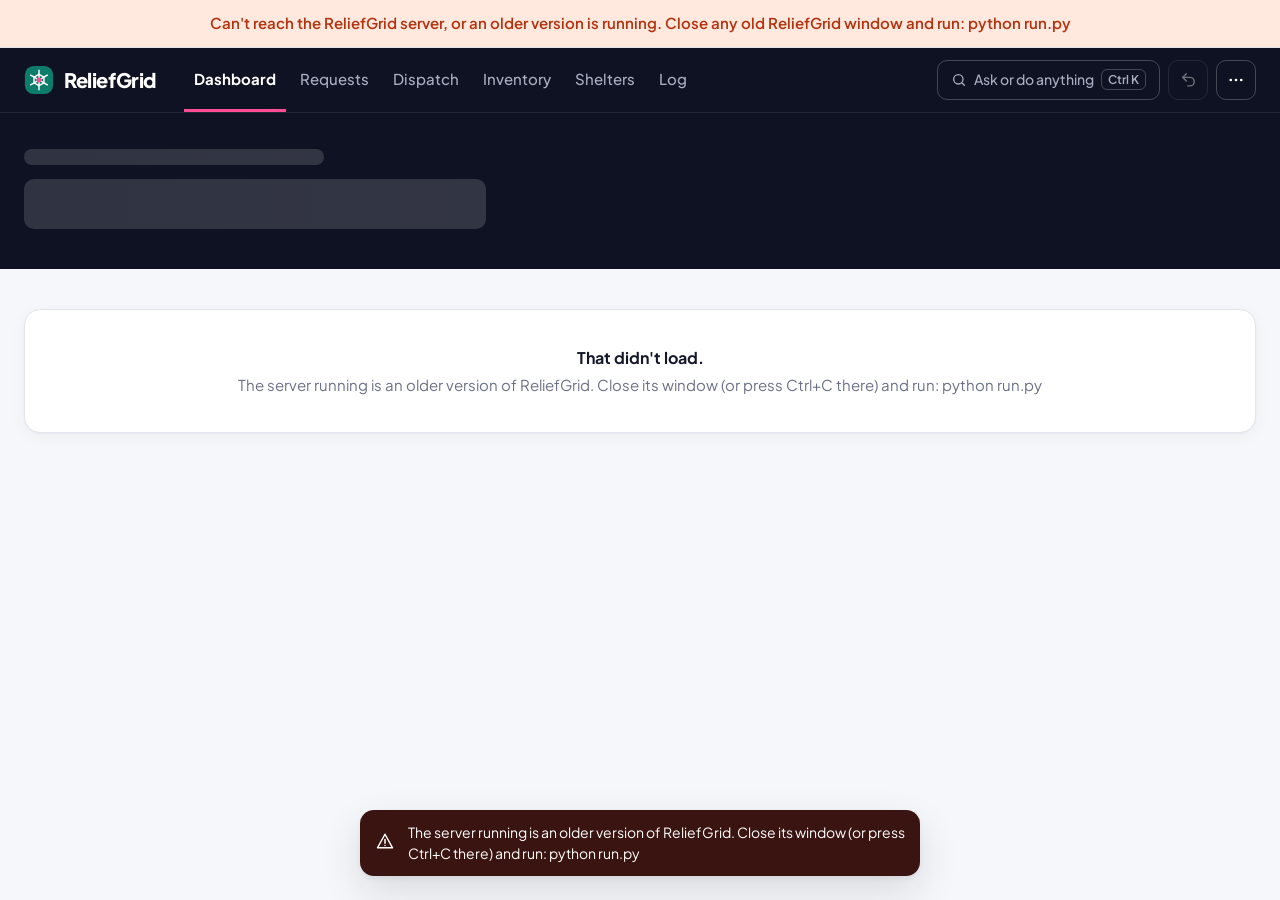
==== commit 51bca823: "Add files via upload" ====
--- a/web/index.html
+++ b/web/index.html
@@ -10,6 +10,7 @@
 <link rel="preload" href="fonts/plus-jakarta-sans-latin-800-normal.woff2" as="font" type="font/woff2" crossorigin>
 <link rel="stylesheet" href="vendor/leaflet/leaflet.css">
 <link rel="stylesheet" href="css/app.css">
+<link rel="stylesheet" href="css/motion.css">
 <script>try{if(localStorage.getItem("reliefgrid-theme")==="dark")document.documentElement.dataset.theme="dark"}catch(e){}</script>
 </head>
 <body>
@@ -26,7 +27,7 @@
       <a href="#/log">Log</a>
     </nav>
     <div class="top-actions">
-      <button class="btn-ghost-dark cmd-trigger" id="cmd-btn" type="button" aria-label="Find or track: waybills, requests, shelters, items" title="Quick find (Ctrl+K)"><svg width="16" height="16" viewBox="0 0 24 24" fill="none" stroke="currentColor" stroke-width="2" stroke-linecap="round" aria-hidden="true"><circle cx="11" cy="11" r="7"/><path d="M20 20l-3.5-3.5"/></svg><span class="label">Find or track</span><kbd>Ctrl K</kbd></button>
+      <button class="btn-ghost-dark cmd-trigger" id="cmd-btn" type="button" aria-label="Ask or do anything: questions, new requests, deliveries, tracking" title="Ask or do anything (Ctrl+K)"><svg width="16" height="16" viewBox="0 0 24 24" fill="none" stroke="currentColor" stroke-width="2" stroke-linecap="round" aria-hidden="true"><circle cx="11" cy="11" r="7"/><path d="M20 20l-3.5-3.5"/></svg><span class="label">Ask or do anything</span><kbd>Ctrl K</kbd></button>
       <button class="btn-ghost-dark icon-only" id="undo-btn" type="button" aria-label="Undo" title="Nothing to undo" disabled><svg width="17" height="17" viewBox="0 0 24 24" fill="none" stroke="currentColor" stroke-width="2" stroke-linecap="round" stroke-linejoin="round" aria-hidden="true"><path d="M9 14L4 9l5-5"/><path d="M4 9h10a6 6 0 0 1 0 12h-3"/></svg></button>
       <div class="menu-wrap">
         <button class="btn-ghost-dark icon-only" id="more-btn" type="button" aria-label="More: import, rules, night mode" aria-haspopup="true" aria-expanded="false" aria-controls="more-menu"><svg width="18" height="18" viewBox="0 0 24 24" fill="currentColor" aria-hidden="true"><circle cx="5" cy="12" r="1.8"/><circle cx="12" cy="12" r="1.8"/><circle cx="19" cy="12" r="1.8"/></svg></button>
--- a/web/css/app.css
+++ b/web/css/app.css
@@ -662,21 +662,21 @@
 .day-head { position: sticky; top: 64px; z-index: 2; display: flex; align-items: center; gap: 8px; margin: 0 0 6px; padding: 8px 0; background: var(--surface); font-size: 13px; font-weight: 700; letter-spacing: .02em; color: var(--ink-2); border-bottom: 1px solid var(--line-soft); }
 .day-head span { font-weight: 600; font-size: 12px; color: var(--muted); background: var(--line-soft); padding: 1px 8px; border-radius: 99px; }
 .day ol { list-style: none; margin: 0; padding: 0; }
-.entry { display: grid; grid-template-columns: 52px 32px minmax(0, 1fr); gap: 12px; align-items: start; padding: 10px 6px; border-radius: 12px; }
+.entry { display: grid; grid-template-columns: 52px 32px minmax(0, 1fr) auto; gap: 12px; cursor: pointer; align-items: start; padding: 10px 6px; border-radius: 12px; }
 .entry:hover { background: var(--hover); }
 .entry time { padding-top: 6px; font-size: 13px; font-weight: 600; color: var(--muted); font-variant-numeric: tabular-nums; }
 .entry .dot { width: 32px; height: 32px; border-radius: 10px; display: grid; place-items: center; background: var(--line-soft); color: var(--ink-2); }
 .entry .what p { margin: 0; font-size: 15px; line-height: 1.5; color: var(--ink); }
 .entry .meta { display: inline-flex; align-items: center; gap: 4px; margin-top: 2px; font-size: 12.5px; color: var(--muted); }
-.cat-requests .dot { background: #EEF0F5; color: var(--ink); }
-.cat-allocation .dot { background: var(--teal-soft); color: var(--teal-dark); }
-.cat-stock .dot { background: var(--good-soft); color: var(--good-ink); }
-.cat-trucks .dot { background: var(--warn-soft); color: var(--warn-ink); }
-.cat-orders .dot { background: var(--pink-soft); color: var(--pink-ink); }
+.grp-requests .dot { background: #EEF0F5; color: var(--ink); }
+.grp-settings .dot { background: var(--teal-soft); color: var(--teal-dark); }
+.grp-stock .dot { background: var(--good-soft); color: var(--good-ink); }
+.grp-trucks .dot { background: var(--warn-soft); color: var(--warn-ink); }
+.grp-orders .dot { background: var(--pink-soft); color: var(--pink-ink); }
 .id-link { display: inline; padding: 0 6px; margin: 0 1px; border: 1px solid var(--line); border-radius: 6px; background: var(--bg); font: 700 12.5px var(--font); letter-spacing: .02em; color: var(--ink); cursor: pointer; vertical-align: 1px; }
 .id-link:hover { border-color: var(--ink); }
 .btn.more { align-self: center; }
-:root[data-theme="dark"] .cat-requests .dot { background: var(--line); color: var(--ink); }
+:root[data-theme="dark"] .grp-requests .dot { background: var(--line); color: var(--ink); }
 
 /* ---------- Log: supply orders ---------- */
 .orders { display: flex; flex-direction: column; gap: 12px; }
@@ -716,7 +716,7 @@
 .receipts li.reversed span { text-decoration: line-through; text-decoration-color: var(--faint); }
 .receipts li.reversed > svg { color: var(--muted); }
 .btn.link.small { min-height: 32px; padding: 0 6px; font-size: 13px; }
-@media (max-width: 560px) { .entry { grid-template-columns: 44px 28px minmax(0, 1fr); gap: 8px; } .entry .dot { width: 28px; height: 28px; } }
+@media (max-width: 560px) { .entry { grid-template-columns: 44px 28px minmax(0, 1fr) auto; gap: 8px; } .entry .dot { width: 28px; height: 28px; } }
 @media (max-width: 820px) { .day-head { top: 104px; } }
 
 /* ---------- Relief web: hover card and state picker ---------- */
@@ -745,6 +745,76 @@
 .ws[aria-pressed="true"] strong { color: var(--night); }
 .ws:disabled { opacity: .4; cursor: default; }
 .web-help { margin: 8px 0 0; font-size: 12px; line-height: 1.5; color: var(--night-text); max-width: 520px; }
+.web-help summary { cursor: pointer; font-weight: 600; width: max-content; }
+.web-help p { margin: 6px 0 0; }
+.more-notes { display: flex; flex-direction: column; gap: 10px; }
+.more-notes[hidden] { display: none; }
+.notes-toggle { align-self: flex-start; padding: 2px 0; border: 0; background: none; font: 600 13.5px var(--font); color: #D5D8E3; text-decoration: underline; text-underline-offset: 3px; cursor: pointer; }
+.notes-toggle:hover { color: #fff; }
 .relief-web svg.only .node:not(.picked) { opacity: .18; }
 .relief-web svg.only .thr:not(.picked) { opacity: .06; }
 .relief-web svg.only .node.picked text { fill: #fff; }
+
+/* ---------- Log: sublogs, filters, threads, undo ---------- */
+.log-grid { display: grid; grid-template-columns: 220px minmax(0, 1fr); gap: 24px; align-items: start; }
+.log-main { min-width: 0; }
+.log-rail { position: sticky; top: 76px; display: flex; flex-direction: column; gap: 2px; }
+.rail-title { margin: 0 0 6px 10px; font-size: 12px; font-weight: 700; letter-spacing: .08em; text-transform: uppercase; color: var(--muted); }
+.rail-item { display: flex; align-items: center; gap: 10px; width: 100%; padding: 9px 10px; border: 0; border-radius: 10px; background: none; font: 600 14px var(--font); color: var(--ink-2); text-align: left; cursor: pointer; }
+.rail-item:hover { background: var(--hover); }
+.rail-item[aria-pressed="true"] { background: var(--teal-soft); color: var(--teal-dark); }
+.rail-ico { display: grid; place-items: center; width: 26px; height: 26px; border-radius: 8px; background: var(--line-soft); }
+.rail-item[aria-pressed="true"] .rail-ico { background: var(--surface); }
+.rail-label { flex: 1; min-width: 0; }
+.rail-count { font-size: 12px; font-weight: 700; color: var(--muted); font-variant-numeric: tabular-nums; }
+.undo-bar { display: flex; align-items: center; gap: 12px; margin-bottom: 14px; padding: 12px 14px; border-radius: 14px; background: var(--warn-soft); color: var(--warn-ink); font-size: 14px; }
+.undo-bar > div { flex: 1; min-width: 0; }
+.undo-bar .muted { color: inherit; opacity: .75; }
+.undo-left { display: block; font-size: 12.5px; opacity: .8; }
+.undo-ico { display: grid; place-items: center; width: 34px; height: 34px; border-radius: 10px; background: color-mix(in srgb, currentColor 14%, transparent); flex: none; }
+.thread-card { margin-bottom: 14px; padding: 16px 18px; border-radius: 16px; background: var(--line-soft); }
+.thread-top { display: flex; justify-content: space-between; align-items: center; gap: 10px; }
+.thread-card h3 { margin: 4px 0 2px; font-size: 22px; letter-spacing: -.01em; }
+.thread-card p { margin: 0 0 10px; }
+.chips-row { display: flex; flex-wrap: wrap; align-items: center; gap: 8px; min-height: 30px; margin: 6px 0 10px; }
+.active-chips { display: contents; }
+.fchip { display: inline-flex; align-items: center; gap: 8px; padding: 5px 10px 5px 12px; border: 1px solid var(--line); border-radius: 99px; background: var(--surface); font: 600 13px var(--font); color: var(--ink); cursor: pointer; }
+.fchip span[aria-hidden] { font-size: 11px; color: var(--muted); }
+.fchip:hover { border-color: var(--ink); }
+.chips-row .tbl-count { margin-left: auto; }
+.entry .who { display: inline-flex; align-items: center; gap: 5px; font-weight: 600; color: var(--ink-2); }
+.entry .who i { display: grid; place-items: center; width: 18px; height: 18px; border-radius: 50%; background: var(--line); font: 700 10px var(--font); font-style: normal; color: var(--ink-2); }
+.entry.open { background: var(--hover); }
+.entry-more { display: flex; flex-wrap: wrap; gap: 8px 16px; margin-top: 10px; padding-top: 10px; border-top: 1px dashed var(--line); font-size: 13px; color: var(--ink-2); }
+.tag { padding: 2px 9px; border: 1px solid var(--line); border-radius: 99px; background: var(--surface); font: 600 12.5px var(--font); color: var(--ink); cursor: pointer; }
+.tag.strong { border-color: var(--teal); color: var(--teal-dark); }
+.tag:hover { border-color: var(--ink); }
+.entry.undoable { box-shadow: inset 3px 0 0 var(--warn); }
+.undo-one { align-self: center; }
+.grp-undo .dot { background: var(--warn-soft); color: var(--warn-ink); }
+@media (max-width: 900px) {
+  .log-grid { grid-template-columns: minmax(0, 1fr); gap: 12px; }
+  .log-rail { position: static; flex-direction: row; overflow-x: auto; gap: 6px; padding-bottom: 4px; }
+  .rail-title { display: none; }
+  .rail-item { width: auto; flex: none; padding: 7px 10px; border: 1px solid var(--line); border-radius: 99px; }
+  .rail-ico { display: none; }
+}
+
+/* ---------- Command bar answers and previews ---------- */
+.cmd-lead { margin: 0 0 12px; font-size: 14.5px; color: var(--ink-2); }
+.cmd-chips { display: flex; flex-wrap: wrap; gap: 8px; }
+.cmd-chip { padding: 7px 12px; border: 1px solid var(--line); border-radius: 99px; background: var(--surface); font: 600 13.5px var(--font); color: var(--ink); cursor: pointer; text-align: left; }
+.cmd-chip:hover { border-color: var(--ink); background: var(--hover); }
+.cmd-card { display: block; padding: 16px 18px; border-radius: 16px; background: var(--line-soft); }
+.cmd-card.is-action { background: var(--teal-soft); }
+.cmd-card .eyebrow { font-size: 11.5px; font-weight: 700; letter-spacing: .08em; text-transform: uppercase; color: var(--muted); }
+.cmd-card.is-action .eyebrow { color: var(--teal-dark); }
+.cmd-card h3 { margin: 4px 0 6px; font-size: 19px; line-height: 1.3; letter-spacing: -.01em; }
+.cmd-lines { list-style: none; margin: 0 0 12px; padding: 0; display: flex; flex-direction: column; gap: 4px; font-size: 14.5px; color: var(--ink-2); }
+.cmd-actions { display: flex; flex-wrap: wrap; gap: 8px; }
+.cmd-actions kbd { margin-left: 8px; padding: 1px 6px; border-radius: 5px; background: rgba(255,255,255,.2); font: 600 11px var(--font); }
+.cmd-actions .btn:not(.primary) kbd { background: var(--line); }
+
+.entry.was-undone .what p { color: var(--muted); text-decoration: line-through; text-decoration-color: var(--faint); }
+.undone-tag { margin-right: 6px; padding: 1px 7px; border-radius: 99px; background: var(--warn-soft); color: var(--warn-ink); font-weight: 700; font-size: 11.5px; }
+.notice-actions { display: flex; flex-wrap: wrap; gap: 10px; margin-top: 18px; align-items: center; }
--- a/web/css/motion.css
+++ b/web/css/motion.css
@@ -0,0 +1,63 @@
+/* Motion: tick burst, truck on its route, days-cap bars, checks. Turned off with "reduce motion". */
+.burst { position: fixed; z-index: 3000; width: 120px; height: 120px; margin: -60px 0 0 -60px; pointer-events: none; }
+.burst svg { overflow: visible; }
+.b-ring { fill: none; stroke: #14a37f; stroke-width: 3; transform-box: fill-box; transform-origin: center; animation: b-ring .6s cubic-bezier(.2,.7,.3,1) forwards; }
+.b-ray { stroke: #14a37f; stroke-width: 4; stroke-linecap: round; animation: b-ray .6s cubic-bezier(.2,.7,.3,1) forwards; }
+.b-tick circle { fill: #14a37f; }
+.b-tick path { fill: none; stroke: #fff; stroke-width: 3.4; stroke-linecap: round; stroke-linejoin: round; stroke-dasharray: 1; stroke-dashoffset: 1; animation: b-draw .35s .12s ease-out forwards; }
+.b-tick { transform-box: fill-box; transform-origin: center; animation: b-pop 1s cubic-bezier(.3,1.6,.5,1) forwards; }
+@keyframes b-ring { from { transform: scale(.5); opacity: 1; } to { transform: scale(2.4); opacity: 0; } }
+@keyframes b-ray { 0% { transform: translateY(6px); opacity: 0; } 25% { opacity: 1; } 100% { transform: translateY(-14px); opacity: 0; } }
+@keyframes b-draw { to { stroke-dashoffset: 0; } }
+@keyframes b-pop { 0% { transform: scale(0); } 30% { transform: scale(1); opacity: 1; } 80% { transform: scale(1); opacity: 1; } 100% { transform: scale(.9); opacity: 0; } }
+
+.truck-strip { position: relative; height: 92px; margin: 16px 0 20px; --p: 0; }
+.ts-road { position: absolute; left: 14px; right: 14px; top: 46px; height: 6px; border-radius: 99px; background: var(--line, #e3e6ee); overflow: hidden; }
+.ts-fill { position: absolute; inset: 0 auto 0 0; width: calc(var(--p) * 100%); border-radius: inherit; background: #14a37f; transition: width 1.6s cubic-bezier(.3,.7,.3,1); }
+.ts-pin { position: absolute; top: 41px; width: 16px; height: 16px; border-radius: 50%; background: var(--surface, #fff); border: 4px solid #14a37f; }
+.ts-from { left: 6px; } .ts-to { right: 6px; border-color: var(--ink, #151a2e); }
+.delivered .ts-to { border-color: #14a37f; background: #14a37f; }
+.ts-truck { position: absolute; top: 6px; left: calc(14px + var(--p) * (100% - 28px)); width: 70px; margin-left: -35px; transition: left 1.6s cubic-bezier(.3,.7,.3,1); }
+.ts-truck svg { display: block; overflow: visible; }
+.tr-box { fill: var(--surface, #fff); stroke: var(--ink, #151a2e); stroke-width: 2; }
+.tr-stripe { fill: #14a37f; } .tr-cab { fill: #14a37f; } .tr-win { fill: #cdeefe; }
+.tr-wheel circle { fill: var(--ink, #151a2e); } .tr-wheel path { stroke: #9aa3bd; stroke-width: 1.6; }
+.on_the_way .tr-wheel { animation: tr-spin .7s linear infinite; }
+.on_the_way .tr-body { animation: tr-bob .45s ease-in-out infinite alternate; }
+@keyframes tr-spin { to { transform: rotate(360deg); } }
+@keyframes tr-bob { from { transform: translateY(0); } to { transform: translateY(-1.5px); } }
+.ts-labels { position: absolute; left: 0; right: 0; top: 64px; display: flex; justify-content: space-between; gap: 10px; font-size: 13px; color: var(--muted, #6b7390); }
+.ts-labels span { flex: 1; min-width: 0; overflow: hidden; text-overflow: ellipsis; white-space: nowrap; }
+.ts-labels span:last-child { text-align: right; }
+.ts-eta { flex: none; color: var(--ink, #151a2e); font-weight: 700; }
+
+.cap-bars { position: relative; display: flex; flex-direction: column; gap: 14px; margin: 30px 0 6px; --cap: .3; }
+.cap-row { display: grid; grid-template-columns: minmax(0, 210px) minmax(0, 1fr) 92px; gap: 14px; align-items: center; }
+.cap-name strong { display: block; font-size: 14.5px; } .cap-name span { font-size: 12.5px; color: var(--muted); }
+.cap-track { position: relative; height: 22px; border-radius: 8px; background: var(--line-soft); }
+.cap-bar { position: absolute; inset: 0 auto 0 0; border-radius: 8px; background: var(--pink, #e5487a); transition: width 1.2s cubic-bezier(.3,.7,.3,1), background-color 1.2s; }
+.cap-bar.up { background: var(--warn, #f5a524); }
+.cap-bar.moved { background: #14a37f; }
+.cap-val { font-size: 14px; color: var(--muted); text-align: right; } .cap-num { font-size: 20px; font-weight: 800; color: var(--ink); font-variant-numeric: tabular-nums; }
+.cap-line { position: absolute; top: -8px; bottom: -6px; left: calc(224px + (100% - 330px) * var(--cap)); width: 0; border-left: 2px dashed var(--warn, #f5a524); z-index: 1; pointer-events: none; }
+.cap-line::after { content: attr(data-label); position: absolute; top: -18px; left: 6px; font-size: 12px; font-weight: 700; color: var(--warn-ink, #8a5a00); white-space: nowrap; }
+.cap-sum { display: flex; flex-wrap: wrap; gap: 10px; margin-top: 14px; }
+.cap-sum span { padding: 6px 12px; border-radius: 99px; background: var(--good-soft); color: var(--good-ink); font-weight: 700; font-size: 14px; }
+@media (max-width: 560px) { .cap-row { grid-template-columns: minmax(0, 1fr) 70px; } .cap-track { grid-column: 1 / -1; grid-row: 2; } .cap-line { display: none; } }
+
+.checks.animated li { opacity: 0; transform: translateY(6px); animation: ck-in .35s ease-out forwards; animation-delay: calc(var(--i) * 0.28s); }
+.checks.animated li > span { transform: scale(0); animation: ck-pop .45s cubic-bezier(.3,1.6,.5,1) forwards; animation-delay: calc(var(--i) * 0.28s + .18s); }
+@keyframes ck-in { to { opacity: 1; transform: none; } }
+@keyframes ck-pop { to { transform: scale(1); } }
+.lock-wrap { display: flex; align-items: center; gap: 16px; margin-top: 18px; padding: 14px 16px; border-radius: 14px; background: var(--good-soft); color: var(--good-ink); }
+.lock-wrap.bad { background: var(--bad-soft); color: var(--bad-ink); }
+.lock-wrap svg { flex: none; }
+.lock-shackle { transform: translateY(-5px); transition: transform .35s cubic-bezier(.3,1.6,.5,1); }
+.lock-wrap.shut .lock-shackle { transform: none; }
+.lock-wrap strong { display: block; font-size: 16px; }
+
+@media (prefers-reduced-motion: reduce) {
+  .ts-fill, .ts-truck, .cap-bar { transition: none; }
+  .on_the_way .tr-wheel, .on_the_way .tr-body { animation: none; }
+  .checks.animated li, .checks.animated li > span { animation: none; opacity: 1; transform: none; }
+}
